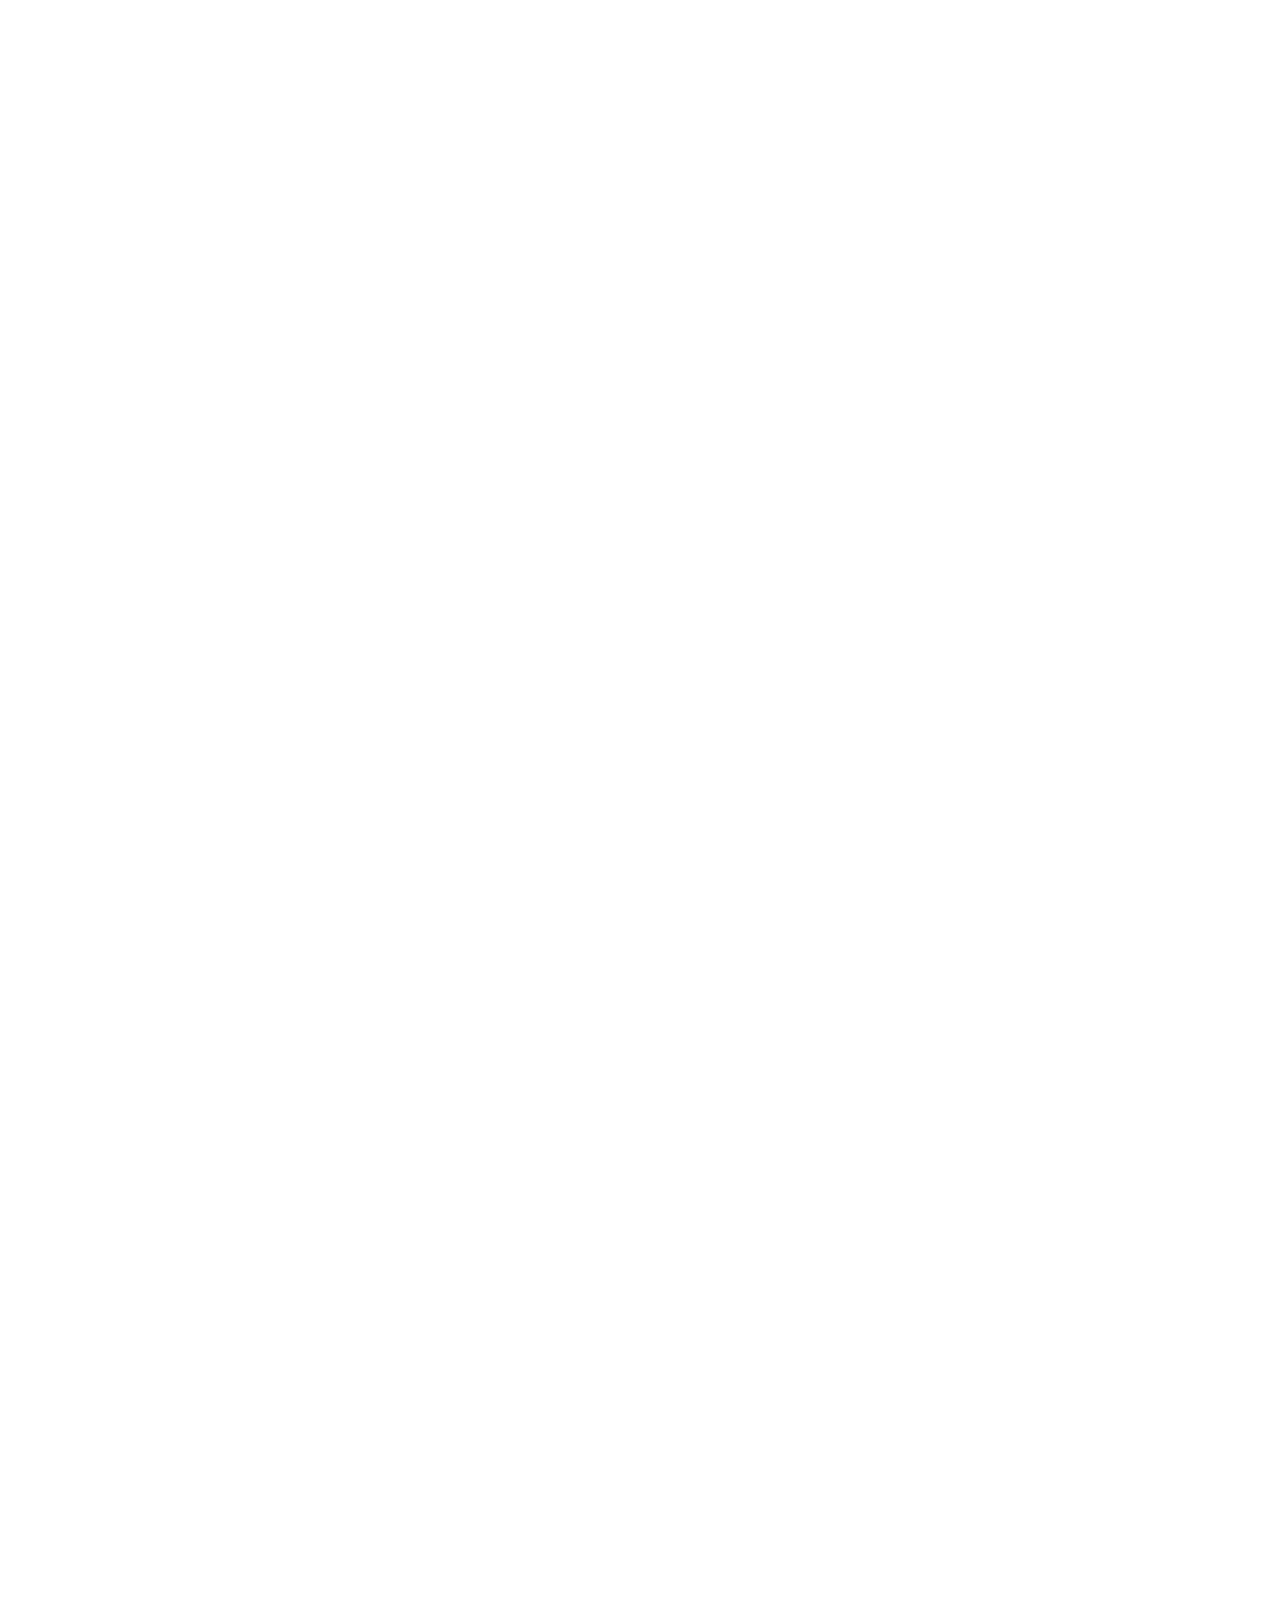
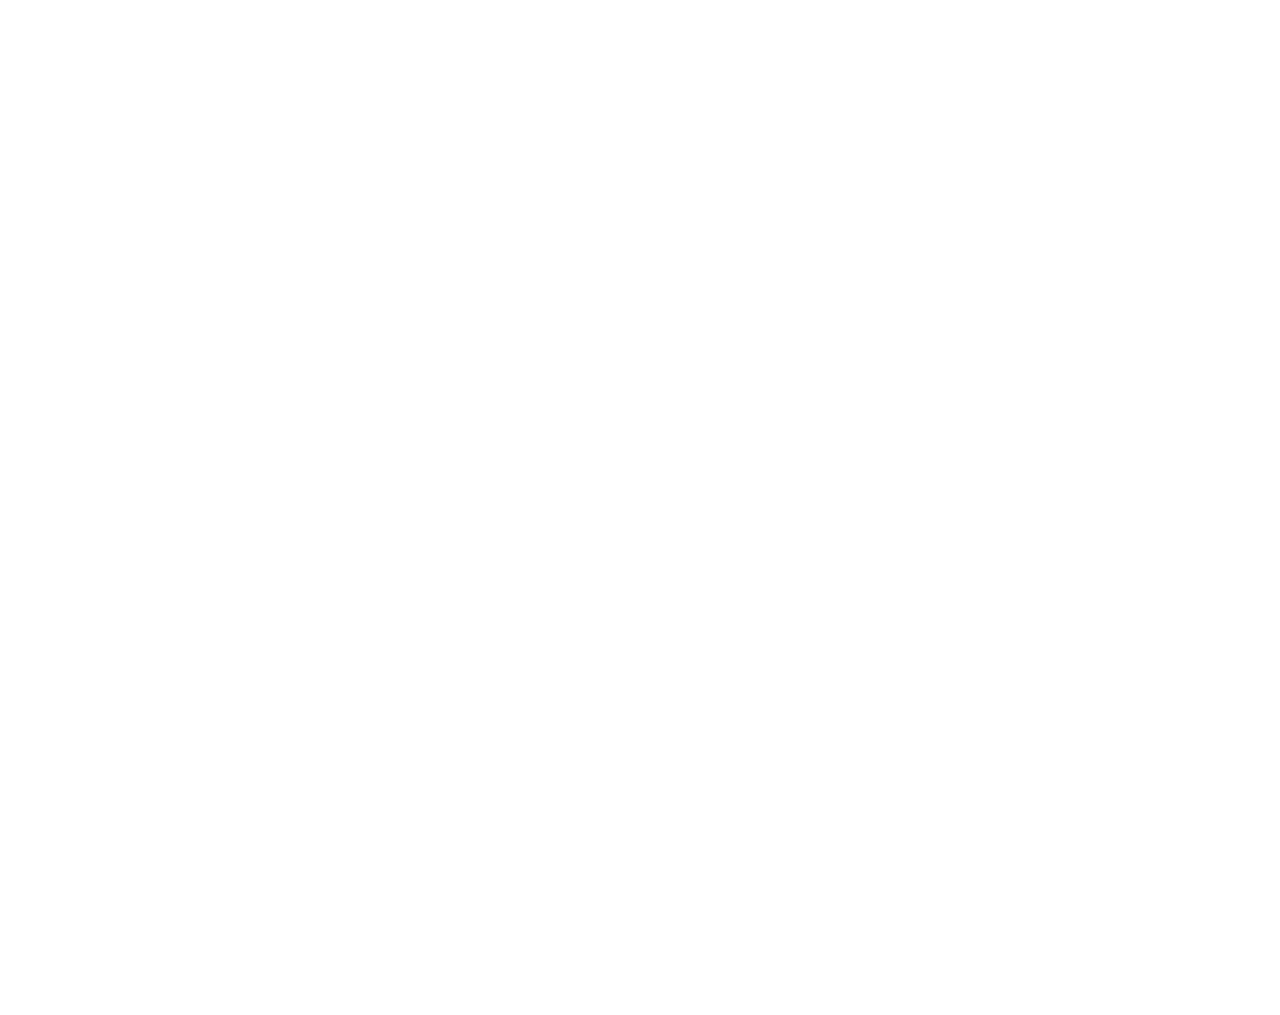
==== company.html @ a0fbc709 "initial commit" ====
<!DOCTYPE html>
<html lang="en">
<head>
<meta charset="utf-8" />
<meta name="viewport" content="width=device-width, initial-scale=1.0">
<title>Free responsive web template - Company</title>
<meta property="og:url" content="http://www.valeron.net/index.html" />
<meta property="og:type" content="website" />
<meta property="og:title" content="Free responsive web template Istria" />
<meta property="og:description" content="Free responsive web template Istria by Valeron design studio" />
<meta property="og:image" content="http://www.valeron.net/img/valeron-artist.jpg" />
<meta name="description" content="Free responsive web template Istria by Valeron design studio" />
<meta name="msapplication-tap-highlight" content="no" />
<meta name="robots" content="index,follow,all" />
<meta name="keywords" content="Izrada web stranica, web studio Istra" />
<meta name="author" content="Valeron design studio" />
<link rel="apple-touch-icon" sizes="57x57" href="img/apple-touch-icon-57x57.png">
<link rel="apple-touch-icon" sizes="60x60" href="img/apple-touch-icon-60x60.png">
<link rel="apple-touch-icon" sizes="72x72" href="img/apple-touch-icon-72x72.png">
<link rel="apple-touch-icon" sizes="76x76" href="img/apple-touch-icon-76x76.png">
<link rel="apple-touch-icon" sizes="114x114" href="img/apple-touch-icon-114x114.png">
<link rel="apple-touch-icon" sizes="120x120" href="img/apple-touch-icon-120x120.png">
<link rel="apple-touch-icon" sizes="144x144" href="img/apple-touch-icon-144x144.png">
<link rel="apple-touch-icon" sizes="152x152" href="img/apple-touch-icon-152x152.png">
<link rel="apple-touch-icon" sizes="180x180" href="img/apple-touch-icon-180x180.png">
<link rel="icon" type="image/png" href="img/favicon-32x32.png" sizes="32x32">
<link rel="icon" type="image/png" href="img/android-chrome-192x192.png" sizes="192x192">
<link rel="icon" type="image/png" href="img/favicon-96x96.png" sizes="96x96">
<link rel="icon" type="image/png" href="img/favicon-16x16.png" sizes="16x16">
<link rel="manifest" href="img/manifest.json">
<meta name="msapplication-TileColor" content="#da532c">
<meta name="msapplication-TileImage" content="img/mstile-144x144.png">
<meta name="theme-color" content="#ffffff">
<link rel="stylesheet" href="css/animsition.min.css">
<link rel="stylesheet" type="text/css" href="css/grid.min.css" />
<link rel="stylesheet" type="text/css" href="css/style.css" />
<link rel="stylesheet" type="text/css" href="css/menu.css" />
<link rel="stylesheet" type="text/css" href="css/overlay.css" />
<link rel="stylesheet" href="css/social.css">
<link rel="stylesheet" href="css/imgover.css">
<link rel="stylesheet" href="css/triangle.css">
<link href="css/lightgallery.css" rel="stylesheet">
<link rel="stylesheet" href="https://cdnjs.cloudflare.com/ajax/libs/animate.css/3.5.1/animate.min.css">
<link rel="stylesheet" href="https://cdnjs.cloudflare.com/ajax/libs/font-awesome/4.5.0/css/font-awesome.min.css">
<link rel="stylesheet" href="https://cdnjs.cloudflare.com/ajax/libs/font-awesome-animation/0.0.8/font-awesome-animation.min.css">
<script src="https://cdnjs.cloudflare.com/ajax/libs/modernizr/2.8.3/modernizr.min.js"></script>
</head>
<body>
<div class="animsition-overlay">
  <section id="section-6">
    <div class="horBar2Bxx wow fadeInLeftBig" data-wow-duration="3s"></div>
    <header class="main_h">
      <div class="menufix"> <a class="logo" href="index.html"><img src="images/logo-sample.png" alt="Hello"></a>
        <div class="mobile-toggle"> <span></span> <span></span> <span></span> </div>
        <nav>
          <ul>
            <li class="line"><a class="out animsition-link" href="index.html">HOME</a></li>
            <li><a class="out active animsition-link" href="company.html">COMPANY</a></li>
            <li class="line"><a class="out animsition-link" href="service.html">SERVICES</a></li>
            <li class="line"><a class="out animsition-link" href="blog.html">BLOG</a></li>
            <li class="line"><a class="out animsition-link" href="gallery.html">GALLERY</a></li>
            <li class="line"><a class="out animsition-link" href="contact.html">CONTACT</a></li>
          </ul>
        </nav>
      </div>
      <!-- / row --> 
      
    </header>
    <div class="grid flex">
      <div class="row">
        <div class="colw_6">
          <h1 id="title-sub1">¿Quienes somos?</h1>
        </div>
        <!-- END colw_6 -->
        
        <div class="colw_6 wow zoomIn">
          <div class="box-fix">
            <h3 class="centered"></h3>
            <div class="social"> <a href="https://www.facebook.com/Valeron-design-studio-245216518822368/" class="soc-btn facebook"> <i class="fa fa-facebook"></i> Facebook </a> <a href="https://twitter.com/ds_valeron" class="soc-btn twitter"> <i class="fa fa-twitter"></i> Twitter </a> </div>
          </div>
        </div>
        <!-- END col_6 --> 
        
      </div>
      <!-- END row -->
      
      <div class="row">
        <div class="colw_6 beta wow column zoomIn">
          <div class="wrapimg hack960">
            <div class="pic"> <img src="images/web-dizajn-6.jpg" class="pic-image full-width" alt="Pic"/>
              <div class="pic-caption top-to-bottom">
                <h4 class="pic-title">Tu salud y bienestar es lo primero</h4>
              </div>
            </div>
          </div>
          <!-- END wrapimg --> 
        </div>
        <!-- END col_6 -->
        
        <div class="colw_6 beta column reladiv">
          <div class="box66">
            <h3 class="title-3 wow fadeInDown" data-wow-duration="0.5s" data-wow-delay="0.5s">¿Donde nació 4Life?</h3>
            <p>La historia de 4Life Transfer Factor es un ejemplo de innovación científica basada en investigaciones y estudios que dan como resultado productos para mejorar la actividad y el funcionamiento del sistema inmunológico.

El Factor de Transferencia fue descubierto originalmente en 1949 por el Dr. Sherwood Lawrence, investigador de la Universidad de Nueva York, quien ha sido considerado como pionero de la Inmunología al demostrar cómo la respuesta inmunitaria puede ser transferida de una entidad a otra, sentando la base para uno de los descubrimientos más importantes de la salud en todos los tiempos, los Factores de Transferencia.</p>
            <p class="paddbott100">Si quieres saber más de 4life y transfer factor plus  <a href="https://peru.4life.com/corp/about">click aquí</a>.</p>
            <!--<a href="#" class="istria-btn">Read More</a> -->
            <div class="istria-line left">
              <div class="inner"></div>
            </div>
            <div class="istria-line right">
              <div class="inner"></div>
            </div>
          </div>
          <!-- END box66 --> 
        </div>
        <!-- END col_6 --> 
        
      </div>
      <!-- END row --> 
      
    </div>
    <!-- End GRID FLEX --> 
    
  </section>
  <!-- END #section-2 -->
  
  <div class="backimg" id="section-7">
    <div class="bghover7 wow fadeInUp" data-wow-duration="1.5s" data-wow-delay=".1s">
      <div class="grid flex">
        <div class="row paddtop5">
          <div class="colw_8 column wow fadeInUpBig" data-wow-duration="1s" data-wow-delay=".2s">
            <div class="col_6 beta">
              <div class="box90 boxwsha reladiv column2">
                <h4 class="color wow fadeInDown" data-wow-duration="0.5s" data-wow-delay="0.5s">Somos Socios de 4life </h4>
                <p>Somos un equipo de profesionales listos para poder ayudarte a descubrir la potencia de los productos que 4life ofrece a sus clientes, desde su producto estrella (Transfer factor plus) hasta todas las presentaciones que hacen que nuestra empresa sea una de las de mayor crecimiento a nivel mundial única y exclusivamente por sus resultados. Te entregamos los productos directamente desde la central ubicada en Miraflores(Perú) hasta tu domicilio si es que así lo deseas</p>
            
                <div class="istria-line left">
                  <div class="inner"></div>
                </div>
                <div class="istria-line right">
                  <div class="inner"></div>
                </div>
              </div>
              <!-- END box80 --> 
            </div>
            <!-- END col_6 -->
            
            <div class="col_6 beta wow fadeInUpBig" data-wow-duration="1s" data-wow-delay=".6s">
              <div class="box90 boxwsha reladiv column2">
                <h4 class="color wow fadeInDown" data-wow-duration="0.5s" data-wow-delay="1s">Nuestros clientes nos Respaldan</h4>
                <p>Realizamos un trato directo y sincero con nuestros clientes lo que hace que la confianza entre nosotros sea de las mejores, te ofrecemos la facilidad de consumir los productos de la manera más eficiente posi </p>
                <p class="paddbott100">Architecto velit sequi fuga minima commodi, porro vitae officiis, minus voluptates ab. Dolore, dolor repellat quasi.</p>
      
                <div class="istria-line left">
                  <div class="inner"></div>
                </div>
                <div class="istria-line right">
                  <div class="inner"></div>
                </div>
              </div>
              <!-- END box80 --> 
            </div>
            <!-- END col_6 --> 
            
          </div>
          <!-- END col_6 -->
          
          <div class="colw_4 column wow fadeInUpBig" data-wow-duration="1s" data-wow-delay="1s">
            <div class="box90 boxwsha column2 wow zoomIn">
              <div class="colw_12 alomdebe"> <img src="images/web-dizajn-istra2.jpg" class="full-width" alt="Image"/> </div>
              <!-- END colw_12 alomdebe -->
              
              <div class="colw_12">
                <h5>Crecemos al 6000% mensual</h5>
                <p>Crecemos gracias a nuestro gran producto, que poco a poco va dominando el mercado como el producto para la salud por excelencia.</p>
              </div>
              <!-- END colw_12 --> 
              
            </div>
            <!-- END box90 boxwsha --> 
          </div>
          <!-- END col_4 --> 
          
        </div>
        <!-- END row --> 
      </div>
      <!-- END .GRID FLEX --> 
    </div>
    <!-- END bghover --> 
  </div>
  <!-- END #section-3 -->
  
  <div class="backimg" id="section-door">
    <div class="grid flex">
      <div class="row">
        <div class="colw_6 alomdebe">
          <div class="colw_12 alomdebe white padd5555 hei100 wow fadeInLeft" data-wow-duration="2s" data-wow-delay=".5s">
            <div class="col_12 paddtop100">
              <div class="zoomimg" id="lightgallery">
                <div class="zoom-wrap" data-responsive="images/welcome-to-magic-oprtalj-375.jpg 375, images/welcome-to-magic-oprtalj-480.jpg 480, images/welcome-to-magic-oprtalj-800.jpg 800" data-src="images/welcome-to-magic-oprtalj-1600.jpg" data-sub-html="<h4>Welcome to magic Istria</h4>"> <a href="" class="fixico"><i class="fa fa-search fa-2x"></i></a> <img src="images/welcome-to-magic-oprtalj-2.jpg" alt="Welcome to magic Istria" class="full-width"> <span class="fadef"></span> </div>
                <!-- END data-responsive --> 
                
              </div>
              <!-- END .zoomimg #lightgallery  --> 
            </div>
            <!-- END col_12 --> 
            
          </div>
          <!-- END col_12 --> 
        </div>
        <!-- END col_6 -->
        
        <div class="colw_6 alomdebe">
          <div class="colw_12 alomdebe white paddtop105 hei100 wow fadeInRight" data-wow-duration="2s" data-wow-delay=".5s">
            <h5 class="title-3">¿Quieres ser parte de nosotros?</h5>
            <p>Lorem ipsum dolor sit amet, consectetur adipisicing elit. Facilis nesciunt eos ipsum id Facilis nesciunt eos, ipsum id, minus voluptates ab. Dolore, dolor repellat quasi. Facilis nesciunt eos, ipsum id, architecto velit sequi.</p>
            <p>Architecto velit sequi fuga minima commodi, porro vitae officiis, minus voluptates ab. Dolore, dolor repellat quasi. Facilis nesciunt eos, ipsum id, architecto velit sequi, porro vitae officiis. Architecto velit sequi fuga minima commodi, porro vitae officiis. Minus voluptates ab nesciunt eos, ipsum id, architecto velit sequi, porro vitae officiis.</p>
            <p>Architecto velit sequi fuga minima commodi, porro vitae officiis, minus voluptates ab. Dolore, dolor repellat quasi.</p>
            <p>Lorem ipsum dolor sit amet, consectetur adipisicing elit. Facilis nesciunt eos ipsum id Facilis nesciunt eos, ipsum id, minus voluptates ab.</p>
            <div class="clear"></div>
            <div class="col_12">
              <div class="triangle">
                <div class='wrap2'>
                  <div class='crop'> <img src='images/staff1.jpg'> </div>
                </div>
                <div class='wrap2'>
                  <div class='crop'> <img src='images/staff2.jpg'> </div>
                </div>
                <div class='wrap2'>
                  <div class='crop'> <img src='images/staff3.jpg'> </div>
                </div>
                <div class='wrap2'>
                  <div class='crop'> <img src='images/staff4.jpg'> </div>
                </div>
                <div class='wrap2'>
                  <div class='crop'> <img src='images/staff5.jpg'> </div>
                </div>
                <div class='wrap2'>
                  <div class='crop'> <img src='images/staff7.jpg'> </div>
                </div>
                <div class='wrap2'>
                  <div class='crop'> <img src='images/staff6.jpg'> </div>
                </div>
                <div class='wrap2'>
                  <div class='crop'> <img src='images/staff9.jpg'> </div>
                </div>
              </div>
              <!-- END triangle --> 
            </div>
            <!-- END col_12 --> 
            
          </div>
          <!-- END col_12 --> 
          
        </div>
        <!-- END col_6 -->
        
        <p class="dolje">2005 - <script>document.write(new Date().getFullYear())</script> Valeron design studio | Izrada web stranica <a href="http://www.valeron.net" class="linkline">VALERON design studio</a></p>
      </div>
      <!-- END row --> 
      
    </div>
    <!-- END .GRID FLEX --> 
    
  </div>
  <!-- END #section-door --> 
</div>
<!-- END .animsition-overla --> 

<script src="http://ajax.googleapis.com/ajax/libs/jquery/1.11.1/jquery.min.js"></script> 
<script type="text/javascript" src="js/jquery.matchHeight-min.js"></script> 
<script src="js/wow.min.js"></script> 
<script src="js/animsition.min.js"></script> 
<script src="js/lightgallery-all.min.js"></script> 
<script type="text/javascript">
        $(document).ready(function(){
            $('#lightgallery').lightGallery();
        });
    $('#lightgallery2').lightGallery({
        thumbnail:true,
        animateThumb: false,
        showThumbByDefault: false,		
		speed: 1200
    });
	    $('#gallery-99').lightGallery({
        thumbnail:true,
        animateThumb: false,
        showThumbByDefault: false,		
		speed: 1200
    });
        </script> 
<script src="js/functions.js"></script> 
<script type="text/javascript">
  var _gaq = _gaq || [];
  _gaq.push(['_setAccount', 'UA-15815880-3']);
  _gaq.push(['_trackPageview']);
  (function() {
    var ga = document.createElement('script'); ga.type = 'text/javascript'; ga.async = true;
    ga.src = ('https:' == document.location.protocol ? 'https://ssl' : 'http://www') + '.google-analytics.com/ga.js';
    var s = document.getElementsByTagName('script')[0]; s.parentNode.insertBefore(ga, s);
  })();
</script>
</body>
</html>
---- css/grid.min.css ----
.grid{max-width:1280px;margin:0 auto;padding:0 .5em}
.grid.flex{width:100%;max-width:100%;padding:0 2%;padding-top:0;padding-right:0;padding-bottom:0;padding-left:0}
.grid.flex16{max-width:1600px}
.row{display:block;overflow:hidden;clear:both}
.col_1{width:6.6666666666667%}
.col_2{width:15%}
.col_3{width:23.333333333333%}
.col_4{width:31.666666666667%}
.col_5{width:40%}
.col_6{width:48.333333333333%}
.col_7{width:56.666666666667%}
.col_8{width:65%}
.col_9{width:73.333333333333%}
.col_10{width:81.666666666667%}
.col_11{width:90%}
.col_12{width:98.333333333333%}
[class*="col_"]{float:left;display:block;margin:.5em .83333333333333%}
@media all and (min-width: 1024px) and (max-width: 1280px) {
.grid{max-width:1024px}
.show-desktop{display:block}
.hide-desktop{display:none}
.show-tablet{display:none}
.hide-tablet{display:block}
.show-phone{display:none}
.hide-phone{display:block}
}
@media all and (min-width: 960px) and (max-width: 1024px) {
.grid{max-width:960px}
.show-desktop{display:none}
.hide-desktop{display:block}
.show-tablet{display:block}
.hide-tablet{display:none}
.show-phone{display:none}
.hide-phone{display:block}
}
@media all and (min-width: 480px) and (max-width: 960px) {
.grid [class*="col_"]{float:none;width:auto;clear:both;display:block}
.grid [class*="col_"] [class*="col_"]{margin-left:0;margin-right:0;width:100%}
.grid{max-width:480px}
.show-desktop{display:none}
.hide-desktop{display:block}
.show-tablet{display:block}
.hide-tablet{display:none}
.show-phone{display:none}
.hide-phone{display:block}
}
@media all and (max-width: 480px) {
.grid [class*="col_"]{float:none;width:auto;clear:both;display:block}
.grid [class*="col_"] [class*="col_"]{margin-left:0;margin-right:0;width:100%}
.grid{max-width:100%}
.show-desktop{display:none}
.hide-desktop{display:block}
.show-tablet{display:none}
.hide-tablet{display:block}
.show-phone{display:block}
.hide-phone{display:none}
}
img.align-left,.img-wrap.align-left{float:left;position:relative;margin:0 20px 5px 0}
img.align-right,.img-wrap.align-right{float:right;position:relative;margin:0 0 5px 20px}
img.full-width{clear:both;display:block;width:100%;height:auto;position:relative}

.clear{clear:both;display:block;overflow:hidden;visibility:hidden;width:0;height:0}
.clearfix:after{clear:both;content:' ';display:block;font-size:0;line-height:0;visibility:hidden;width:0;height:0}
* html .clearfix,:first-child+html .clearfix{zoom:1}
.colw_1{width:8.3333333333333%}
.colw_2{width:16.666666666667%}
.colw_3{width:25%}
.colw_4{width:33.333333333333%}
.colw_5{width:41.666666666667%}
.colw_6{width:50%}
.colw_7{width:58.333333333333%}
.colw_8{width:66.666666666667%}
.colw_9{width:75%}
.colw_10{width:83.333333333333%}
.colw_11{width:91.666666666667%}
.colw_12{width:100%}
[class*="colw_"]{float:left;display:block;margin:2em 0}
@media all and (min-width: 480px) and (max-width: 960px) {
.grid [class*="colw_"]{float:none;width:auto;clear:both;display:block}
}
@media all and (max-width: 480px) {
.grid [class*="colw_"]{float:none;width:auto;clear:both;display:block}
}
[class*="col_"].alpha{margin-left:0}
[class*="col_"].omega{margin-right:0}
[class*="col_"].delta{margin-bottom:0!important}
[class*="col_"].beta{margin-top:0!important}
[class*="col_"].alomdebe{margin:0!important}
[class*="colw_"].delta{margin-bottom:0!important}
[class*="colw_"].beta{margin-top:0!important}
[class*="colw_"].alomdebe{margin:0!important}
[class*="col_"].visible{min-height:50px;background:#C1D9FF;border:3px solid #fff;box-shadow:1px 1px 2px rgba(0,0,0,0.2)}
[class*="colw_"].visiblew{min-height:100px;background:#22A7F0}
[class*="colw_"].visiblew2{min-height:100px;background:#9A12B3}
.visible p,.visiblew p,.visiblew2 p{font-family:Arial,Helvetica,sans-serif;font-size:14px;color:#003;text-align:center;padding-top:25px;padding-bottom:25px}
---- css/style.css ----
@import url(https://fonts.googleapis.com/css?family=Roboto+Slab|Roboto:400,100,300,400italic,700|EB+Garamond);

@charset "utf-8";

@-webkit-viewport {
  width: device-width;
}

@-moz-viewport {
  width: device-width;
}

@-ms-viewport {
  width: device-width;
}

@-o-viewport {
  width: device-width;
}

@viewport {
  width: device-width;
}
/* ============================================================
  RESET 
============================================================ */
html, body, div, span, applet, object, iframe,
h1, h2, h3, h4, h5, h6, p, blockquote, pre,
a, abbr, acronym, address, big, cite, code,
del, dfn, em, img, ins, kbd, q, s, samp,
small, strike, strong, sub, sup, tt, var,
b, u, i, center,
dl, dt, dd, ol, ul, li,
fieldset, form, label, legend,
table, caption, tbody, tfoot, thead, tr, th, td,
article, aside, canvas, details, embed,
figure, figcaption, footer, header, hgroup,
menu, nav, output, ruby, section, summary,
time, mark, audio, video {
  margin: 0;
  padding: 0;
  border: 0;
  font-size: 100%;
  font: inherit;
  vertical-align: baseline;
}

/* HTML5 display-role reset for older browsers */
article, aside, details, figcaption, figure,
footer, header, hgroup, menu, nav, section {
  display: block;
}

body {
  line-height: 1;
}

ol, ul {
  list-style: none;
}

blockquote, q {
  quotes: none;
}

blockquote:before, blockquote:after,
q:before, q:after {
  content: '';
  content: none;
}

table {
  border-collapse: collapse;
  border-spacing: 0;
}

*,
*:after,
*:before {
  margin: 0;
  padding: 0;
  box-sizing: border-box;
  -webkit-box-sizing: border-box;
  -moz-box-sizing: border-box;
  -webkit-font-smoothing: antialiased;
  font-smoothing: antialiased;
  text-rendering: optimizeLegibility;
}

body {
  font-family: 'Roboto', sans-serif;
  font-size: 16px;
  color: #000;
  font-weight: 400;
  line-height: 24px;
  background-color: #FFFFFF;
}

h1,h2,h3,h4,h5,h6 {
  line-height: 28px;
}

h2,h3,h4,h5 {
  font-family: 'Roboto', sans-serif;
  font-weight: 100;
  color: #19294D;
}

h1 {
  font-size: 70;
}

h2 {
  font-size: 60px;
}

h3 {
  font-size: 32px;
  line-height: 40px;
  padding-top: 40px;
  padding-bottom: 30px;
}

h4 {
  font-size: 28px;
  line-height: 32px;
  padding-top: 30px;
  padding-bottom: 25px;
}

h5 {
  font-size: 20px;
  line-height: 28px;
  padding-top: 20px;
  padding-bottom: 15px;
}

h6 {
  font-size: 17px;
  line-height: 22px;
  padding-top: 20px;
  padding-bottom: 15px;
  font-weight: 700;
}

h2.love,h3.love,h4.love,h5.love,h6.love {
  font-weight: 700;
  color: #0f6fa9;
  background-image: url(../img/h-back.png);
  background-repeat: no-repeat;
  background-position: center bottom;
  padding-bottom: 20px;
  text-align: center;
  margin-bottom: 30px;
}

h2.love {
  font-size: 40px;
}

h3.love {
  font-size: 28px;
}

h4.love {
  font-size: 24px;
}

h6.love {
  font-size: 18px;
}

h4.color {
  font-size: 28px;
  background-color: #001C6F;
  display: block;
  padding: 20px;
  color: #FFF;
  margin-bottom: 30px;
}

h4.color90 {
  font-size: 18px;
  display: block;
  padding: 15px;
  margin-bottom: 25px;
  font-weight: 400;
}

p {
  padding-top: 8px;
  padding-bottom: 8px;
}

a {
  font-weight: 700;
  color: #08507f;
  text-decoration: none;
}

a:hover {
  color: #0099FF;
}

.colw_12 p:first-of-type, .colw_8 p:first-of-type, .colw_7 p:first-of-type, .colw_6 p:first-of-type {
  font-family: 'Roboto Slab', serif;
  padding-top: 8px;
  padding-bottom: 8px;
  font-size: 17px;
  line-height: 26px;
  font-weight: 400;
}

strong {
  font-weight: 700;
}

.center {
  text-align: center;
}

.padd {
  padding-right: 2%;
  padding-left: 2%;
}

.paddr {
  padding-right: 2%;
}

.paddtop5 {
  padding-top: 5%;
}

.paddbott50 {
  padding-bottom: 50px;
}

.padd5555 {
  padding: 5%;
}

.paddbott100 {
  padding-bottom: 100px;
}

.paddtop100 {
  padding-top: 100px;
}

.paddtop105 {
  padding-top: 100px;
  padding-right: 5%;
  padding-bottom: 5%;
  padding-left: 5%;
}

.box66 {
  width: 66%;
  margin-right: auto;
  margin-left: auto;
}

.box80 {
  width: 80%;
  margin-right: auto;
  margin-left: auto;
}

.box90 {
  width: 90%;
  margin-right: auto;
  margin-left: auto;
}

.backimg {
  no-repeat center center fixed; 
  -webkit-background-size: cover;
  -moz-background-size: cover;
  -o-background-size: cover;
  background-size: cover;
}
/* TRANSITION BACKGROUN COLOR */
* {
  -webkit-transition: background-color 0.5s ease;
  ;
  -moz-transition: background-color 0.5s ease;
  ;
  -ms-transition: background-color 0.5s ease;
  ;
  -o-transition: background-color 0.5s ease;
  ;
}
/* styles */
.hero100 {
  position: relative;
  height: 100vh;
  width: 100%;
}

.hero {
  position: relative;
  height: 100vh;
  width: 100%;
  background-color: #1F2535;
  background: url(../img/peru.jpg) no-repeat center center fixed;
  -webkit-background-size: cover;
  -moz-background-size: cover;
  -o-background-size: cover;
  background-size: cover;
  padding-top: 10%;
}

section {
  width: 100%;
  position: relative;
}

#section-2 {
  padding-top: 150px;
}

#section-3 {
  min-height: 100vh;
  width: 100%;
  background-color: #141C31;
  background: url(../images/opatija3.jpg);
}

#section-4 {
  padding-top: 50px;
}

#section-5 {
  padding-top: 120px;
}

#section-7 {
  background-color: #F6F6F6;
  background-image: url(../images/sec7.jpg);
}
/* INTRO TITLE */

h1#title-1 {
  text-align: center;
  color: rgba(60, 0, 14, 0.9);
  font-family: 'Roboto', sans-serif;
  font-size: 25px;
  letter-spacing: 2px;
  line-height: 50px;
  font-style: normal;
  font-weight: 100;
}

#title-1 em {
  font-family: 'EB Garamond', serif;
  font-size: 100px;
  text-transform: uppercase;
  letter-spacing: 5px;
  display: block;
  font-style: normal;
  padding-top: 15px;
  text-shadow: 0.07em 0.07em 0 rgba(0, 0, 0, 0.2);
  -webkit-perspective: 1000;
  perspective: 1000;
}

#title-1 em::before,
#title-1 em::after {
  content: "§";
  display: inline-block;
  -webkit-transform: rotate(90deg);
  -moz-transform: rotate(90deg);
  -o-transform: rotate(90deg);
  -ms-transform: rotate(90deg);
  transform: rotate(90deg);
  opacity: 0.2;
  margin: 0 16px;
  font-size: 40px;
}

#title-1 em span {
  display: inline-block;
  -webkit-animation: flip 8s cubic-bezier(0.0, 0.0, 0.58, 1.0) infinite;
  animation: flip 8s cubic-bezier(0.0, 0.0, 0.58, 1.0) infinite;
}

/* ARROW DOWN */
.fixbottarro {
  height: 150px;
  width: 100%;
  position: absolute;
  bottom: 0px;
  left: 50%;
  -webkit-transform: translateX(-50%);
  -moz-transform: translateX(-50%);
  -ms-transform: translateX(-50%);
  -o-transform: translateX(-50%);
  transform: translateX(-50%);
}

.fixbottarro a {
  text-indent: -2222px;
}

a.scroll {
  display: inline-block;
  font-size: 1.3em;
  height: 32px;
  width: 32px;
}

a.scroll:hover {
  text-decoration-color: -moz-use-text-color;
  -webkit-text-decoration-line: none;
  text-decoration-line: none;
  -webkit-text-decoration-style: solid;
  text-decoration-style: solid;
}

a.scroll::after {
  -webkit-animation-delay: 0;
  animation-delay: 0;
  -webkit-animation-direction: normal;
  animation-direction: normal;
  -webkit-animation-duration: 3s;
  animation-duration: 3s;
  -webkit-animation-fill-mode: none;
  animation-fill-mode: none;
  -webkit-animation-iteration-count: infinite;
  animation-iteration-count: infinite;
  -webkit-animation-name: arrow;
  animation-name: arrow;
  -webkit-animation-play-state: running;
  animation-play-state: running;
  -webkit-animation-timing-function: ease;
  animation-timing-function: ease;
  content: "";
  height: 32px;
  left: 0;
  position: absolute;
  right: 0;
  top: 10px;
  width: 32px;
  border-bottom-color: #D90000;
  border-bottom-style: solid;
  border-bottom-width: 2px;
  border-right-color: #D90000;
  border-right-style: solid;
  border-right-width: 2px;
  -webkit-transform: rotate(45deg);
  transform: rotate(45deg);
  margin: auto;
}

@-webkit-keyframes arrow {
  0%,100% {
    top: 0;
  }

  50% {
    top: 30px;
  }
}

@keyframes arrow {
  0%,100% {
    top: 0;
  }

  50% {
    top: 30px;
  }
}

/* Social Button */
.social-btn-container {
  text-align: center;
  position: absolute;
  left: 50%;
  transform: translate(-50%);
  width: 100%;
  bottom: 30%;
}

.social-btn-container-sub {
  text-align: center;
  position: absolute;
  left: 50%;
  transform: translate(-50%);
  width: 100%;
  top: 15%;
}

.social-btn-box {
  display: inline-block;
  width: 50px;
  height: 50px;
  -webkit-transform: rotate(45deg);
  -moz-transform: rotate(45deg);
  -ms-transform: rotate(45deg);
  -o-transform: rotate(45deg);
  transform: rotate(45deg);
  border: 1px solid #fff;
  -webkit-border-radius: 5px;
  -moz-border-radius: 5px;
  -ms-border-radius: 5px;
  -o-border-radius: 5px;
  border-radius: 5px;
  margin: 10px;
  position: relative;
  overflow: hidden;
}

.social-btn-box .facebook-btn{
  background: #3B5998;
  color: #fff;
  font-size: 20px;
  line-height: 70px;
  display: inline-block;
  width: 67px;
  height: 67px;
  position: absolute;
  top: -10px;
  left: -10px;
  -webkit-transform: rotate(-45deg);
  -moz-transform: rotate(-45deg);
  -ms-transform: rotate(-45deg);
  -o-transform: rotate(-45deg);
  transform: rotate(-45deg);
}

.social-btn-box .twitter-btn{
  background: #3B5950;
  color: #fff;
  font-size: 20px;
  line-height: 70px;
  display: inline-block;
  width: 67px;
  height: 67px;
  position: absolute;
  top: -10px;
  left: -10px;
  -webkit-transform: rotate(-45deg);
  -moz-transform: rotate(-45deg);
  -ms-transform: rotate(-45deg);
  -o-transform: rotate(-45deg);
  transform: rotate(-45deg);
}

.social-btn-box,
.social-btn-box a {
  -webkit-transition: all .25s;
  -moz-transition: all .25s;
  -ms-transition: all .25s;
  -o-transition: all .25s;
  transition: all .25s;
}

.social-btn-box:hover {
  border-color: transparent;
}

.social-btn-box .facebook-btn:hover {
  background: #3B5998;
  color: #fff;
}

.social-btn-box .twitter-btn:hover {
  background: #55ACEE;
  color: #fff;
}

.social-btn-box .linkedin-btn:hover {
  background: #0077b5;
  color: #fff;
}

.social-btn-box .google-plus-btn:hover {
  background: #db514f;
  color: #fff;
}

.social-btn-box .youtube-btn:hover {
  background: #cc181e;
  color: #fff;
}

.social-btn-box .github-btn:hover {
  background: #2b2e30;
  color: #fff;
}

.social-btn-box .a:hover {
  background: #3498db;
  color: #fff;
}
/* END Social Button */

.title-2 {
  font-size: 32px;
  line-height: 72px;
  font-weight: 900;
  text-align: center;
  color: #67788D;
}

.title-2 span {
  font-size: 72px;
  font-weight: 100;
  padding-top: 10px;
  padding-bottom: 60px;
  color: #0099FF;
  display: block;
}

.title-3 {
  font-size: 20px;
  display: block;
  padding-top: 50px;
  padding-bottom: 30px;
  font-weight: 700;
}

.title-4 {
  font-size: 48px;
  line-height: 72px;
  font-weight: 900;
  text-align: center;
  padding-top: 60px;
  padding-bottom: 40px;
}

.title-5 {
  font-size: 48px;
  line-height: 60px;
  font-weight: 900;
  text-align: center;
  padding-top: 100px;
  padding-bottom: 70px;
  background-image: url(../img/www.png);
  background-repeat: no-repeat;
  background-position: center bottom;
  text-align: center;
  display: block;
  margin-bottom: 50px;
}

.icon {
  text-align: center;
  color: #CFD7E2;
  cursor: default;
  margin-right: auto;
  margin-left: auto;
  margin-top: 30px;
  margin-bottom: 15px;
  transition: color 0.5s ease;
  font-size: 25px;
}

.icon:hover {
  color: #0099ff;
}

/* FA ICON GEAR */
.fa-spin-reverse {
  -webkit-animation: fa-spin-reverse 2s infinite linear;
  animation: fa-spin-reverse 2s infinite linear;
}

@-webkit-keyframes fa-spin-reverse {
  100% {
    -webkit-transform: rotate(0deg);
    transform: rotate(0deg);
  }

  0% {
    -webkit-transform: rotate(359deg);
    transform: rotate(359deg);
  }
}

@keyframes fa-spin-reverse {
  100% {
    -webkit-transform: rotate(0deg);
    transform: rotate(0deg);
  }

  0% {
    -webkit-transform: rotate(359deg);
    transform: rotate(359deg);
  }
}

.wrap {
  width: 8em;
  height: 7.58em;
  font-size: 10px;
  position: relative;
}

.wrap i {
  display: inline-block;
  width: 1em;
  height: 1em;
  font-size: 4em;
  text-align: center;
  position: absolute;
  top: 0;
  left: 0;
  -moz-animation-duration: 5s;
  -o-animation-duration: 5s;
  -webkit-animation-duration: 5s;
  animation-duration: 5s;
}

.wrap i:nth-child(2) {
  font-size: 6em;
  top: 0.4em;
  left: 0.25em;
}

.wrap i:nth-child(3) {
  font-size: 3em;
  top: 0.2em;
  left: 1.7em;
}

.white {
  background: #fff;
}

.white7 {
  height: 100%;
  width: 100%;
  background: white;
  opacity: 0.7;
  -webkit-transition: opacity 1s ease-in-out;
  -moz-transition: opacity 1s ease-in-out;
  -ms-transition: opacity 1s ease-in-out;
  -o-transition: opacity 1s ease-in-out;
  transition: opacity 1s ease-in-out;
}

.white7:hover {
  zoom: 1;
  filter: alpha(opacity=100);
  opacity: 1;
}

.white85 {
  height: 100%;
  width: 100%;
  background: white;
  opacity: 0.85;
  -webkit-transition: opacity 1s ease-in-out;
  -moz-transition: opacity 1s ease-in-out;
  -ms-transition: opacity 1s ease-in-out;
  -o-transition: opacity 1s ease-in-out;
  transition: opacity 1s ease-in-out;
}

.white85:hover {
  zoom: 1;
  filter: alpha(opacity=100);
  opacity: 1;
}

.white22 {
  background: #fff;
  padding: 20px;
  display: block;
  box-shadow: inset 0 0 0 1px #fff,inset 0 0 0 2px #e6b741,inset 0 0 0 3px #fff,inset 0 0 0 4px #e6b741,inset 0 0 0 5px #fff,inset 0 0 0 6px #e6b741;
}

.blockdiv {
  display: block;
  width: 100%;
  float: left;
}


/* FOOTER */

p.dolje {
  width: 100%;
  font-size: 0.9em;
  color: #666;
  text-align: center;
  position: absolute;
  left: 50%;
  transform: translate(-50%, -50%);
  bottom: 0px;
  line-height: 30px;
  display: block;
}

.dolje a {
  padding-bottom: 2px;
  color: #909;
  text-decoration: none;
  font-weight: 400;
}

.dolje a:hover {
  color: #00F;
}

.linkline {
  display: inline-block;
  position: relative;
}

.linkline:after {
  content: '';
  display: block;
  margin: auto;
  height: 1px;
  width: 0;
  background: 0 0;
  -webkit-transition: width .8s ease;
  -moz-transition: width .8s ease;
  -o-transition: width .8s ease;
  -ms-transition: width .8s ease;
  transition: width .8s ease;
}

.linkline:hover:after {
  width: 100%;
  background-color: red;
}

a.linkline:hover {
  color: #03C;
}


/* BUTTON */
a.vale {
  color: #021638;
  line-height: 54px;
  text-align: center;
  margin-right: auto;
  margin-left: auto;
  margin-top: 25px;
  border: 1px solid rgba(0,0,0,0.3);
  display: block;
  width: 50%;
  text-transform: uppercase;
}

a.vale:hover {
  color: #FFF;
  background-color: #0099FF;
  box-shadow: inset 0 0 0 1px #fff;
  -webkit-transition: all 600ms linear;
  -moz-transition: all 600ms linear;
  -o-transition: all 600ms linear;
  -ms-transition: all 600ms linear;
  transition: all 600ms linear;
}
/* BUTTON PARTICLE */
[class*="BT"] {
  width: 250px;
  display: block;
  position: absolute;
  top: 50%;
  left: 50%;
  transform: translate(-50%, -50%);
  padding: 0;
  margin: 0 0 10px;
  line-height: 1px;
  height: 60px;
  border: 1px solid #FFFFFF;
}

[class*="BT"] hover {
  position: absolute;
  z-index: 5;
  width: 246px;
  margin-left: -370px;
  transition: all 0.3s ease-out 0s;
  background: #00ffffff;
  height: 60px;
  margin-top: -30px;
}

[class*="OH"] {
  overflow: hidden;
}

[class*="BR"] {
}

[class*="R6"] {
}

[class*="NF"] {
  background: transparent;
}

[class*="BT"]:hover hover {
  margin-left: 123px;
}

[class*="TU"] {
  text-transform: uppercase;
  font-size: 17px;
  font-weight: 400;
  color: #FFFF00;
  letter-spacing: 1px;
}

[class*="TU"]:hover {
  color: #FFF;
  font-weight: 900;
}

[class*="PT"] {
  cursor: pointer;
}

[class*="BT"] span {
  position: absolute;
  width: 200px;
  margin-left: -100px;
  z-index: 3;
}

canvas {
  margin: 0;
  padding: 0;
  display: block;
  position: absolute;
  margin-top: -30px;
}

.reladiv {
  position: relative;
}

.bghover {
  background-color: rgba(21, 29, 51, 0.6);
  min-height: 100vh;
  width: 100%;
}

.bghover7 {
  background-color: rgba(255,255,255,0.5);
  min-height: 100vh;
  width: 100%;
}

.paraw {
  font-size: 60px;
  font-weight: 900;
  color: #FFF;
  padding-top: 70px;
  padding-bottom: 40px;
  text-indent: 10%;
}

.bghwhite {
  background-color: rgba(250, 250, 250, 1);
}

.iconfullbox {
  position: relative;
  width: 100%;
}

.iconfull {
  position: absolute;
  top: 50%;
  left: 50%;
  transform: translate(-50%, -50%);
  color: #FFF;
}

h5.title0 {
  font-size: 17px;
  font-weight: 700;
  color: #000;
  margin: 0px;
  padding-top: 20px;
  padding-right: 10px;
  padding-bottom: 10px;
}

.lightblue {
  background: #0099ff;
}

.purple {
  background-color: #9A12B3;
}

.pink {
  background-color: #FF00FE;
}

.pictonblue {
  background-color: #22A7F0;
}

.indigo {
  background-color: #3F51B5;
}

.pink7 {
  background-color: #E91E63;
}

.gray2 {
  background-color: #919DB7;
  color: #fff;
}

.gray3 {
  background-color: #D2DAE7;
  color: #000;
}

.gray2:hover, .gray3:hover {
  background-color: #008CEA;
  color: #fff;
}


/* OWL CAROUSLE */
.owl50 {
  width: 100%;
  padding-right: 15%;
  padding-left: 15%;
  background-color: #F5F5F5;
  padding-top: 2%;
  padding-bottom: 5%;
  border-top-width: 1px;
  border-bottom-width: 1px;
  border-top-style: solid;
  border-bottom-style: solid;
  border-top-color: #E0E1E1;
  border-bottom-color: #E0E1E1;
}
/* black and white image */
.blackwhiteimg {
  filter: grayscale(100%);
  -webkit-filter: grayscale(100%);
  -moz-filter: grayscale(100%);
  filter: grayscale(100%);
  filter: gray;
  -webkit-filter: grayscale(1);
  border: 1px solid #bbbbbb;
}

.blackwhiteimg:hover {
  filter: grayscale(0%);
  -webkit-filter: grayscale(0%);
  -moz-filter: grayscale(0%);
  filter: grayscale(0%);
  filter: none;
  -webkit-filter: grayscale(0);
  border: 1px solid #0066FF;
}

/* HOME PARALLAX */
article {
  position: relative;
  width: 100%;
  height: 450px;
  overflow: hidden;
}

article img {
  position: absolute;
  bottom: 0;
  left: 0;
}

/* blockquote */		
.absomid-cbp {
  height: 400px;
  width: 680px;
  padding: 40px;
  position: absolute;
  top: 50%;
  left: 50%;
  -webkit-transform: translateX(-50%) translateY(-50%);
  -moz-transform: translateX(-50%) translateY(-50%);
  -ms-transform: translateX(-50%) translateY(-50%);
  -o-transform: translateX(-50%) translateY(-50%);
  transform: translateX(-50%) translateY(-50%);
}

.corner {
  -moz-border-radius: 8px;
  -webkit-border-radius: 8px;
  border-radius: 8px;
  -khtml-border-radius: 8px;
  border: 1px solid #FFF;
}

.cbp-qtrotator {
  position: relative;
  max-width: 600px;
  width: 100%;
  height: 220px;
}

.cbp-qtrotator .cbp-qtcontent {
  position: absolute;
  height: 180px;
  border-top: 2px solid #f4f4f4;
  padding: 20px 0;
  top: 0;
  z-index: 0;
  opacity: 0;
  width: 100%;
}

.no-js .cbp-qtrotator .cbp-qtcontent {
  border-bottom: none;
}

.cbp-qtrotator .cbp-qtcontent.cbp-qtcurrent,
.no-js .cbp-qtrotator .cbp-qtcontent {
  position: relative;
  z-index: 100;
  pointer-events: auto;
  opacity: 1;
}

.cbp-qtrotator .cbp-qtcontent:before,
.cbp-qtrotator .cbp-qtcontent:after {
  content: " ";
  display: table;
}

.cbp-qtrotator .cbp-qtcontent:after {
  clear: both;
}

.cbp-qtprogress {
  position: absolute;
  background: #47a3da;
  height: 2px;
  width: 0%;
  z-index: 700;
  top: 0;
}

.cbp-qtrotator blockquote {
  margin: 0;
  padding: 0;
}

.cbp-qtrotator blockquote p {
  font-family: "Courier New", Courier, monospace;
  font-size: 28px;
  font-weight: 400;
  font-style: italic;
  margin-top: 10px;
  margin-right: 0;
  margin-bottom: 10px;
  margin-left: 0;
  line-height: 32px;
  background-image: url(../img/quote_mark.png);
  background-repeat: no-repeat;
  background-position: left top;
  text-indent: 40px;
  padding: 4%;
}

.cbp-qtcontent:nth-child(even) {
  color: #909;
}

.cbp-qtcontent:nth-child(odd) {
  color: #03C;
}

.cbp-qtrotator blockquote footer {
  font-family: Arial, Helvetica, sans-serif;
  font-size: 16px;
  font-weight: 700;
  text-align: right;
  padding-right: 20px;
}

.cbp-qtrotator blockquote footer:before {
  content: '― ';
}

.horBar2Bxx {
  height: 1px;
  width: 100%;
  background-color: #0099FF;
}

#title-sub1 {
  font-size: 32px;
  text-transform: uppercase;
  letter-spacing: 1px;
  display: block;
  font-style: normal;
  padding-top: 5%;
  color: #0099FF;
  text-align: center;
}

#title-sub1::before,
#title-sub1::after {
  font-family: 'EB Garamond', serif;
  content: "§";
  display: inline-block;
  -webkit-transform: rotate(90deg);
  -moz-transform: rotate(90deg);
  -o-transform: rotate(90deg);
  -ms-transform: rotate(90deg);
  transform: rotate(90deg);
  opacity: 0.7;
  margin: 0 16px;
  font-size: 24px;
}

#title-sub2 {
  font-family: 'EB Garamond', serif;
  font-size: 60px;
  text-transform: uppercase;
  letter-spacing: 2px;
  display: block;
  font-style: normal;
  padding-top: 7%;
  color: #516165;
  text-align: center;
  line-height: 0px;
  padding-bottom: 60px;
  background: url(../img/orna.png) no-repeat center bottom;
}

.boxwsha {
  padding: 30px;
  -webkit-box-shadow: 0 1px 3px rgba(34, 25, 25, 0.4);
  -moz-box-shadow: 0 1px 3px rgba(34, 25, 25, 0.4);
  box-shadow: 0 1px 3px rgba(34, 25, 25, 0.4);
  background-color: #FFF;
}

.sha {
  -webkit-box-shadow: 0 1px 3px rgba(34, 25, 25, 0.4);
  -moz-box-shadow: 0 1px 3px rgba(34, 25, 25, 0.4);
  box-shadow: 0 1px 3px rgba(34, 25, 25, 0.4);
  background-color: #FFF;
}

.fix-btn {
  display: block;
  width: 100%;
  margin-top: 25px;
  margin-bottom: 25px;
  position: relative;
  height: 50px;
}

.istria-btn {
  position: absolute;
  left: 50%;
  bottom: 20px;
  z-index: 50;
  width: 200px;
  height: 44px;
  opacity: 0.8;
  -webkit-transform: translateX(-50%) translateY(-50%);
  -moz-transform: translateX(-50%) translateY(-50%);
  -ms-transform: translateX(-50%) translateY(-50%);
  -o-transform: translateX(-50%) translateY(-50%);
  transform: translateX(-50%) translateY(-50%);
  font-size: 16px;
  color: #0099FF;
  font-style: italic;
  font-weight: 700;
  line-height: 42px;
  text-align: center;
  background-color: transparent;
  border: 1px solid rgba(143, 143, 143, 0.7);
  -webkit-transition: 1.5s;
  -moz-transition: 1.5s;
  -ms-transition: 1.5s;
  -o-transition: 1.5s;
  transition: 1.5s;
  will-change: color, opacity, border-color;
  cursor: pointer;
}

.istria-btn:hover {
  color: #001C6F;
  opacity: 1;
  border-color: #001C6F;
}

.istria-btn:hover ~ .istria-over {
  background-color: rgba(157,176,255, 0.2);
}

.istria-btn:hover ~ .istria-over.active {
  background-color: transparent;
}

.istria-btn:hover ~ .istria-line .inner {
  max-width: 100%;
}

.istria-btn.active {
  -webkit-transition: 4.5s;
  -moz-transition: 4.5s;
  -ms-transition: 4.5s;
  -o-transition: 4.5s;
  transition: 4.5s;
  -webkit-transform: translateX(-50%) translateY(-1000px);
  -moz-transform: translateX(-50%) translateY(-1000px);
  -ms-transform: translateX(-50%) translateY(-1000px);
  -o-transform: translateX(-50%) translateY(-1000px);
  transform: translateX(-50%) translateY(-1000px);
}

.istria-over {
  position: absolute;
  top: 0;
  left: 0;
  width: 100%;
  height: 100%;
  z-index: 100;
  background-color: rgba(157,176,255,0.0);
  -webkit-transition: 1.5s;
  -moz-transition: 1.5s;
  -ms-transition: 1.5s;
  -o-transition: 1.5s;
  transition: 1.5s;
  will-change: background-color;
}

.istria-over.active {
  background-color: transparent;
}

.istria-line {
  position: absolute;
  bottom: 63px;
  left: 0;
  z-index: 200;
  width: -webkit-calc(50% - 100px);
  width: -moz-calc(50% - 100px);
  width: calc(50% - 100px);
  height: 1px;
  background-color: rgba(143, 143, 143, 0.0);
  -webkit-transition: 0.5s;
  -moz-transition: 0.5s;
  -ms-transition: 0.5s;
  -o-transition: 0.5s;
  transition: 0.5s;
  will-change: width, max-width;
}

.istria-line.left {
  -webkit-transform: rotate(180deg);
  -moz-transform: rotate(180deg);
  -ms-transform: rotate(180deg);
  -o-transform: rotate(180deg);
  transform: rotate(180deg);
}

.istria-line.right {
  left: -webkit-calc(50% + 100px);
  left: -moz-calc(50% + 100px);
  left: calc(50% + 100px);
}

.istria-line .inner {
  width: 100%;
  height: 100%;
  background-color: #001C6F;
  max-width: 0;
  -webkit-transition: 1.5s;
  -moz-transition: 1.5s;
  -ms-transition: 1.5s;
  -o-transition: 1.5s;
  transition: 1.5s;
}

.istria-line.active {
  opacity: 0;
}

#section-door {
  background-image: url(../images/door.jpg);
  min-height: 100vh;
  width: 100%;
}

.hei100 {
  min-height: 100vh;
}

.midlle {
  position: absolute;
  left: 50%;
  top: 50%;
  transform: translate(-50%,-50%);
}

.title-small {
  font-size: 20px;
  color: #0099ff;
  letter-spacing: 2px;
  font-weight: 400;
}

.title-gray {
  font-size: 40px;
  line-height: 48px;
  color: #45444b;
  letter-spacing: 5px;
}

.border-right {
  border-right: 1px solid #ACB0BD;
  text-align: right;
}

.spec-l {
  padding-right: 5%;
  padding-left: 15%;
}

.spec-r {
  padding-right: 15%;
  padding-left: 5%;
}

.spec-l p:first-of-type, .spec-r p:first-of-type {
  font-size: 14px;
  color: #747a8f;
}

.font90 {
  font-size: 90%;
}

#graybg {
  background-color: #E3E9F2;
  width: 100%;
  padding-top: 60px;
  padding-bottom: 60px;
  border-top-width: 1px;
  border-bottom-width: 1px;
  border-top-style: solid;
  border-bottom-style: solid;
  border-top-color: #B8C7DE;
  border-bottom-color: #B8C7DE;
}

#blog {
  background: #F7F7F7;
  padding-top: 100px;
  padding-bottom: 150px;
  border-top: 1px solid #EEEEF2;
  border-bottom: 1px solid #EEEEF2;
}

.title-blog {
  font-size: 50px;
  font-weight: 100;
  padding-top: 0px;
  padding-bottom: 60px;
  color: #0099FF;
  display: block;
  line-height: 60px;
  text-align: center;
}

.title-post {
  font-size: 24px;
  font-weight: 300;
  color: #222;
  padding-top: 40px;
  padding-bottom: 10px;
  line-height: 24px;
  display: block;
}

.fix-btn-blog {
  display: block;
  width: 100%;
  margin-top: 100px;
  position: relative;
}

.date {
  padding-top: 5px;
  font-size: 12px;
  color: #006;
}

.soc-wrap {
  width: 100%;
  height: auto;
  padding: 0px 0px 0px 0px;
  margin: 0px 0px 20px 0px;
  text-align: center;
  line-height: 13px;
}

ul.blogsocico {
  float: right;
}

ul.blogsocico li {
  float: left;
  list-style: none outside none;
  border: none;
}

ul.blogsocico li a {
  background-color: transparent;
  background-image: url(../img/social-sprite-min.png);
  background-repeat: no-repeat;
  background-size: auto 96px;
  border: 0 none;
  color: white;
  direction: ltr;
  display: block;
  height: 32px;
  overflow: hidden;
  text-align: left;
  text-decoration: none;
  text-indent: -999em;
  transition: all 0.2s ease 0s;
  width: 32px;
}

.ie7 ul.blogsocico li a, .ie8 ul.blogsocico li a {
  background-image: url(../img/social-sprite-min.png);
}

ul.blogsocico li.facebook a {
  background-position: 0 0;
}

ul.blogsocico li.googleplus a {
  background-position: -96px 0;
}

ul.blogsocico li.twitter a {
  background-position: -256px 0;
}

ul.blogsocico li.facebook a:hover, #sidebar ul.blogsocico li.facebook a:hover {
  background-position: 0 -32px;
}

ul.blogsocico li.googleplus a:hover, #sidebar ul.blogsocico li.googleplus a:hover {
  background-position: -96px -32px;
}

ul.blogsocico li.twitter a:hover, #sidebar ul.blogsocico li.twitter a:hover {
  background-position: -256px -32px;
}

ul.blogsocico li.youtube a:hover, #sidebar ul.blogsocico li.youtube a:hover {
  background-position: -320px -32px;
}


.gallerymore > ul > li a {
  display: block;
  overflow: hidden;
  position: relative;
  float: left;
  cursor: url(../img/plus_cursor.cur),url(../img/plus_cursor.png),alias;
}

.gallerymore > ul > li a > img {
  -webkit-transition: -webkit-transform 0.25s ease 0s;
  -moz-transition: -moz-transform 0.25s ease 0s;
  -o-transition: -o-transform 0.25s ease 0s;
  transition: transform 0.25s ease 0s;
  -webkit-transform: scale3d(1, 1, 1);
  transform: scale3d(1, 1, 1);
  height: 100%;
  width: 100%;
}

.gallerymore > ul > li a:hover > img {
  -webkit-transform: scale3d(1.1, 1.1, 1.1);
  transform: scale3d(1.1, 1.1, 1.1);
}

.themodal-lock {
  overflow: hidden;
}

.themodal-overlay {
  position: fixed;
  bottom: 0;
  left: 0;
  top: 0;
  right: 0;
  z-index: 100;
  overflow: auto;
  -webkit-overflow-scrolling: touch;
}

.themodal-overlay > * {
  -webkit-transform: translateZ(0px);
}

.themodal-overlay {
  background: rgba(250, 250, 250, 0.95);
  filter: progid:DXImageTransform.Microsoft.gradient(startColorstr = #7F000000, endColorstr = #7F000000);
  zoom: 1;
  cursor: url("[data-uri]"), pointer;
}

.modal {
  background: #fff;
  width: 66%;
  margin: 54px auto 20px;
  border: 1px solid #0099FF;
  padding: 50px;
  cursor: pointer;
}

.modal .close {
  float: right;
  text-decoration: none;
  font-size: 40px;
  cursor: pointer;
}

.contact li {
  font-size: 16px;
  line-height: 48px;
  color: #595973;
  display: block;
}

.contact li span {
  color: #4294FF;
  display: inline-block;
  margin-left: 35px;
}

.spec-l-cont {
  padding-right: 5%;
}

.spec-r-cont {
  padding-left: 5%;
}

@media all and (min-width: 1600px) {
	
  h1#title-1 {
    font-size: 28px;

    line-height: 48px;
    margin-top: 10vh;
  }

  #title-1 em {
    font-size: 100px;
    padding-top: 20px;
  }

  #title-1 em::before,
    #title-1 em::after {
    font-size: 50px;
    margin-right: 30px;
    margin-bottom: 0;
    margin-left: 30px;
  }

  h3 {
    font-size: 40px;
    line-height: 60px;
  }

  h4 {
    font-size: 32px;
    line-height: 40px;
  }
}

@media all and (min-width: 960px) and (max-width: 1600px) {
	
  .wrap {
    width: 4em;
    height: 4em;
    font-size: 5px;
    position: relative;
  }

  .icon {
    margin-top: 0px;
    margin-bottom: 25px;
  }

  .title-2 {
    font-size: 24px;
    line-height: 44px;
    font-weight: 700;
    padding-top: 20px;
  }

  .title-2 span {
    font-size: 40px;
    font-weight: 100;
    padding-top: 10px;
    padding-bottom: 50px;
  }

  .box66 {
    width: 90%;
  }

  h3.title-3 {
    padding-top: 10px;
    padding-bottom: 20px;
  }
}

@media all and (max-width: 1280px) {
  section {
    min-height: auto;
  }
}

@media all and (min-width: 960px) and (max-width: 1280px) {
	
  #title-sub1 {
    font-size: 24px;
  }

  #title-sub1::before,
#title-sub1::after {
    font-size: 20px;
  }
}

@media all and (max-width: 960px) {
  .vito {
    display: none !important;
  }

  .bghwhite {
    border-left-width: 5px;
    border-left-style: solid;
    border-left-color: #0099ff;
    width: 50%;
  }

  h1#title-1 {
    font-size: 20px;
    margin-top: 8vh;
  }

  #title-1 em {
    font-size: 70px;
    padding-top: 0;
  }

  #title-1 em::before, #title-1 em::after {
    content: "";
    line-height: 14px;
  }

  .social-btn-container .social-btn-box {
    margin: 5px;
  }

  .social-btn-container .social-btn-box {
    width: 40px;
    height: 40px;

  }

  .social-btn-container .social-btn-box a {
    font-size: 14px;
    height: 60px;
    line-height: 60px;
    width: 60px;
  }

  .title-2 {
    font-size: 24px;
    line-height: 44px;
    font-weight: 700;
    padding-top: 20px;
  }

  .title-2 span {
    font-size: 40px;
    font-weight: 100;
    padding-top: 10px;
    padding-bottom: 50px;
  }

  .title.overtext h4 {
    font-size: 30px;
    line-height: 40px;
  }

  .box66 {
    width: 80%;
  }

  .border-right {
    border-right: none;
    text-align: left;
  }

  .spec-l, .spec-r {
    padding-right: 5%;
    padding-left: 5%;
  }
}

@media all and (min-width: 768px) and (max-width: 960px) {
  .hack960 {
    width: 720px;
    margin-right: auto;
    margin-left: auto;
  }
}

@media all and (max-width: 768px) {
	
  .hero {
    background-image: url(../img/istria768.jpg);
  }

  .absomid {
    width: 94%;
  }

  .cbp-qtrotator blockquote p {
    font-size: 20px;
    line-height: 28px;
  }

  .cbp-qtrotator blockquote footer {
    font-size: 14px;
  }

  article {
    height: 300px;
  }

  .modal {
    width: 90%;
    padding: 30px;
    margin-right: auto;
    margin-left: auto;
  }
}

@media all and (max-width: 600px) {
	
  .social-btn-container {
    width: 320px;
    bottom: 30%;
  }

  .paraw {
    font-size: 40px;
  }

  #title-sub1 {
    font-size: 16px;
    padding-bottom: 20px;
  }

  #title-sub1::before,
#title-sub1::after {
    font-size: 12px;
  }

  #title-sub2 {
    font-size: 48px;
    padding-bottom: 40px;
  }

  .absomid-cbp {
    width: 470px;
  }
}

@media all and (max-width: 480px) {
  h1#title-1 {
    font-size: 16px;
    margin-top: 6vh;
  }

  #title-1 em {
    font-size: 36px;
  }

  .box66 {
    width: 90%;
  }

  #title-sub1 {
    font-size: 13px;
    padding-bottom: 20px;
  }

  #title-sub2 {
    font-size: 32px;
    padding-bottom: 40px;
  }

  .absomid-cbp {
    width: 320px;
  }
}
---- css/menu.css ----
/*MENU*/

.main_h {
  position: fixed;
  top: 0px;
  max-height: 52px;
  z-index: 999;
  width: 100%;
  background: none;
  overflow: hidden;
  -webkit-transition: all 0.3s;
  transition: all 0.3s;
  opacity: 0;
  top: -100px;
}

.open-nav {
  max-height: 400px !important;
  background-color: #262C3A;
}

.open-nav .mobile-toggle {
  transform: rotate(-90deg);
  -webkit-transform: rotate(-90deg);
}

.mobile-toggle {
  display: none;
  cursor: pointer;
  font-size: 20px;
  position: absolute;
  right: 22px;
  top: 0;
  width: 30px;
  -webkit-transition: all 300ms ease-in;
  -moz-transition: all 300ms ease-in;
  transition: all 300ms ease-in;
}

.mobile-toggle span {
  width: 30px;
  height: 4px;
  margin-bottom: 6px;
  border-radius: 1000px;
  background: #C9C9DA;
  display: block;
}

.sticky {
  background-color: #0099ff;
  opacity: 1;
  top: 0px;
  border-top-width: 1px;
  border-bottom-width: 1px;
}

.logo {
  width: 119px;
  float: left;
  display: block;
  margin-top: 13px;
}

nav {
  float: right;
  width: 82%;
}

nav ul {
  list-style: none;
  overflow: hidden;
  text-align: right;
  float: right;
}

nav ul li {
  display: inline-block;
  line-height: 50px;
}

nav ul a {
  color: #DCDCE7;
  text-transform: uppercase;
  font-size: 14px;
  padding-top: 2px;
  padding-right: 32px;
  padding-bottom: -3px;
  padding-left: 32px;
  font-style: normal;
  font-weight: 700;
}

a.out {
  display: inline-block;
  vertical-align: middle;
  -webkit-transform: translateZ(0);
  transform: translateZ(0);
  box-shadow: 0 0 1px rgba(0, 0, 0, 0);
  -webkit-backface-visibility: hidden;
  backface-visibility: hidden;
  -moz-osx-font-smoothing: grayscale;
  position: relative;
  -webkit-transition-property: color;
  transition-property: color;
  -webkit-transition-duration: 0.3s;
  transition-duration: 0.3s;
  background: #0099FF;
  color: #fff;
}

a.out:before {
  content: "";
  position: absolute;
  z-index: -1;
  top: 0;
  bottom: 0;
  left: 0;
  right: 0;
  background: #008CEA;
  -webkit-transform: scaleX(0);
  transform: scaleX(0);
  -webkit-transform-origin: 50%;
  transform-origin: 50%;
  -webkit-transition-property: transform;
  transition-property: transform;
  -webkit-transition-duration: 0.3s;
  transition-duration: 0.3s;
  -webkit-transition-timing-function: ease-out;
  transition-timing-function: ease-out;
}

a.out:hover,a.out:focus,a.out:active {
  color: white;
}

a.out:hover:before,a.out:focus:before,a.out:active:before {
  -webkit-transform: scaleX(1);
  transform: scaleX(1);
}

nav ul a.active {
  color: #fff;
  background-color: #008CEA;
  pointer-events: none;
  cursor: default;
}

.menufix {
  width: 100%;
  max-width: 1100px;
  margin: 0 auto;
  position: relative;
  padding: 0 2%;
}

.line {
  -webkit-box-flex: 1;
  -webkit-flex: 1 1 auto;
  -ms-flex: 1 1 auto;
  flex: 1 1 auto;
  text-align: center;
  text-transform: uppercase;
  position: relative;
  -webkit-transition: 1s;
  transition: 1s;
}

.line:after {
  position: absolute;
  -webkit-transition: 1s;
  transition: 1s;
  content: '';
  width: 0;
  left: 50%;
  bottom: 1px;
  height: 2px;
  background-color: #000066;
}

.line:hover {
  cursor: pointer;
}

.line:hover:after {
  width: 100%;
  left: 0;
}

@media only screen and (max-width: 766px) {
  .sticky {
    background-color: #101529;
  }

  .main_h {
    padding-top: 0px;
  }

  .logo {
    float: none;
  }

  nav {
    width: 100%;
  }

  nav ul {
    padding-top: 10px;
    margin-bottom: 22px;
    float: left;
    text-align: center;
    width: 100%;
  }

  .mobile-toggle {
    display: block;
  }

  nav ul a {
    display: block;
    width: 100%;
    padding-top: 5px;
    padding-right: 0px;
    padding-bottom: 5px;
    padding-left: 0px;
    background-color: #3F4658;
    color: #9B9CB9;
    font-weight: 700;
    font-style: normal;
  }

  nav ul a:hover {
    color: #CDCDDC;
    background-color: #32394B;
  }

  nav ul li {
    width: 100%;
    margin: 0;
    padding-right: 0;
    padding-left: 0;
    padding-top: 1px;
    padding-bottom: 1px;
    line-height: 30px;
  }

  nav ul a.active {
    border-bottom-style: none;
    padding-bottom: 5px !important;
    background-color: #32394B;
  }

  .line:after {
    height: 1px;
    background-color: #8A9AD2;
  }

  a.out {
    background-color: #3F4658;
    color: #9B9CB9;
  }

  a.out:before {
    color: #CDCDDC;
    background-color: #32394B;
  }
}

@media all and (min-width: 767px) and (max-width: 1024px) {
  nav ul a {
    padding-right: 12px;
    padding-left: 12px;
  }
}
---- css/overlay.css ----
.wrapimg h4 {
	color: #fff;
  font-size: 40px;  
  	position: absolute;
    top: 50%;
    left: 50%;
    transform: translate(-50%, -50%);
}
 
  
  
.wrapimg .col_2 h4.pic-title, .wrapimg .col_3 h4.pic-title { font-size: 16px; line-height: 18px; font-weight: 700; }
 
.wrapimg .col_5 h4.pic-title, .wrapimg .col_5 h4.pic-title { font-size: 20px; line-height: 24px; font-weight: 700; }  

.wrapimg .colw_6 h4.pic-title, .wrapimg .colw_7 h4.pic-title { font-size: 32px; line-height: 32px; font-weight: 900; }

  
  
  
.wrapimg a {
  text-decoration: none;
  color: rgba(74, 92, 110, 0.92);
}

.wrapimg a:hover {
  color: #fff;
}

.wrapimg img {
  max-width: 100%;
}

.pull-right {
  float: right;
}

.pull-left {
  float: left;
}

.wrapimg {
  max-width: 100%;
  margin: 0 auto;
}

.wrapimg:before, .wrapimg:after {
  content: '';
  display: table;
  clear: both;
}

@keyframes .col_2 .pic-title h4 { font-size: 18px; }
anima {
  from {
    margin-top: -50px;
    -ms-filter: "progid:DXImageTransform.Microsoft.Alpha(Opacity=($opacity * 100))";
    filter: alpha(opacity=0);
    -moz-opacity: 0;
    -khtml-opacity: 0;
    opacity: 0;
  }
  to {
    margin: auto;
    -ms-filter: "progid:DXImageTransform.Microsoft.Alpha(Opacity=($opacity * 100))";
    filter: alpha(opacity=100);
    -moz-opacity: 1;
    -khtml-opacity: 1;
    opacity: 1;
  }
}

@-webkit-keyframes anima {
  from {
    margin-left: -20px;
    -ms-filter: "progid:DXImageTransform.Microsoft.Alpha(Opacity=($opacity * 100))";
    filter: alpha(opacity=0);
    -moz-opacity: 0;
    -khtml-opacity: 0;
    opacity: 0;
  }
  to {
    margin-left: 10px;
    -ms-filter: "progid:DXImageTransform.Microsoft.Alpha(Opacity=($opacity * 100))";
    filter: alpha(opacity=100);
    -moz-opacity: 1;
    -khtml-opacity: 1;
    opacity: 1;
  }
}

@media screen and (max-width: 560px) {
  .wrapimg {
    padding: 20px;
  }
}

.pic {
  max-width: 960px;
  max-height: 540px;
  position: relative;
  overflow: hidden;  
  display: inline-block;
  -webkit-animation: anima 2s;
  -moz-animation: anima 2s;
  -o-animation: anima 2s;
  -ms-animation: anima 2s;
  animation: anima 2s;
  -webkit-backface-visibility: hidden;
  -moz-backface-visibility: hidden;
  -o-backface-visibility: hidden;
  -ms-backface-visibility: hidden;
  backface-visibility: hidden;
}

.pic-3d {
  -webkit-perspective: 500;
  -moz-perspective: 500;
  -o-perspective: 500;
  -ms-perspective: 500;
  perspective: 500;
  -webkit-transform-style: preserve-3d;
  -moz-transform-style: preserve-3d;
  -o-transform-style: preserve-3d;
  -ms-transform-style: preserve-3d;
  transform-style: preserve-3d;
}

.pic-caption {
  cursor: default;
  position: absolute;
  width: 100%;
  height: 100%;
  background: rgba(0, 153, 255, 0.94);
  padding: 10px;
  text-align: center;
  -ms-filter: "progid:DXImageTransform.Microsoft.Alpha(Opacity=($opacity * 100))";
  filter: alpha(opacity=0);
  -moz-opacity: 0;
  -khtml-opacity: 0;
  opacity: 0;
}

.pic-image {
  -webkit-transform: scale(1.1);
  -moz-transform: scale(1.1);
  -o-transform: scale(1.1);
  -ms-transform: scale(1.1);
  transform: scale(1.1);
}

.pic:hover .pic-image {
  -webkit-transform: scale(1);
  -moz-transform: scale(1);
  -o-transform: scale(1);
  -ms-transform: scale(1);
  transform: scale(1);
}

.pic-title {
  font-size: 1.8em;
}

.wrapimg a, .wrapimg a:hover, .pic .pic-image, .pic-caption, .pic:hover .pic-caption, .pic:hover img {
  -webkit-transition: all 0.5s ease;
  -moz-transition: all 0.5s ease;
  -o-transition: all 0.5s ease;
  -ms-transition: all 0.5s ease;
  transition: all 0.5s ease;
}

.pic:hover .bottom-to-top, .pic:hover .top-to-bottom, .pic:hover .left-to-right, .pic:hover .right-to-left, .pic:hover .rotate-in, .pic:hover .rotate-out, .pic:hover .open-up, .pic:hover .open-down, .pic:hover .open-left, .pic:hover .open-right, .pic:hover .come-left, .pic:hover .come-right {
  -ms-filter: "progid:DXImageTransform.Microsoft.Alpha(Opacity=($opacity * 100))";
  filter: alpha(opacity=100);
  -moz-opacity: 1;
  -khtml-opacity: 1;
  opacity: 1;
  -webkit-user-select: none;
  -moz-user-select: none;
  -o-user-select: none;
  -ms-user-select: none;
  user-select: none;
  -webkit-touch-callout: none;
  -moz-touch-callout: none;
  -o-touch-callout: none;
  -ms-touch-callout: none;
  touch-callout: none;
  -webkit-tap-highlight-color: transparent;
  -moz-tap-highlight-color: transparent;
  -o-tap-highlight-color: transparent;
  -ms-tap-highlight-color: transparent;
  tap-highlight-color: transparent;
}

.bottom-to-top {
  top: 50%;
  left: 0;
}

.pic:hover .bottom-to-top {
  top: 0;
  left: 0;
}

.top-to-bottom {
  bottom: 50%;
  left: 0;
}

.pic:hover .top-to-bottom {
  left: 0;
  bottom: 0;
}

.left-to-right {
  top: 0;
  right: 50%;
}

.pic:hover .left-to-right {
  right: 0;
  top: 0;
}

.right-to-left {
  top: 0;
  left: 50%;
}

.pic:hover .right-to-left {
  left: 0;
  top: 0;
}

.rotate-in {
  -webkit-transform: rotate(90deg) scale(0.1);
  -moz-transform: rotate(90deg) scale(0.1);
  -o-transform: rotate(90deg) scale(0.1);
  -ms-transform: rotate(90deg) scale(0.1);
  transform: rotate(90deg) scale(0.1);
  top: 0;
  left: 0;
}

.pic:hover .rotate-in {
  -webkit-transform: rotate(360deg) scale(1);
  -moz-transform: rotate(360deg) scale(1);
  -o-transform: rotate(360deg) scale(1);
  -ms-transform: rotate(360deg) scale(1);
  transform: rotate(360deg) scale(1);
}

.rotate-out {
  -webkit-transform: rotate(90deg) scale(3);
  -moz-transform: rotate(90deg) scale(3);
  -o-transform: rotate(90deg) scale(3);
  -ms-transform: rotate(90deg) scale(3);
  transform: rotate(90deg) scale(3);
  top: 0;
  left: 0;
}

.pic:hover .rotate-out {
  -webkit-transform: rotate(360deg) scale(1);
  -moz-transform: rotate(360deg) scale(1);
  -o-transform: rotate(360deg) scale(1);
  -ms-transform: rotate(360deg) scale(1);
  transform: rotate(360deg) scale(1);
}

.open-down {
  -webkit-transform: rotateX(-180deg);
  -moz-transform: rotateX(-180deg);
  -o-transform: rotateX(-180deg);
  -ms-transform: rotateX(-180deg);
  transform: rotateX(-180deg);
  top: 0;
  left: 0;
}

.pic:hover .open-down {
  -webkit-transform: rotateX(0);
  -moz-transform: rotateX(0);
  -o-transform: rotateX(0);
  -ms-transform: rotateX(0);
  transform: rotateX(0);
}

.open-up {
  -webkit-transform: rotateX(180deg);
  -moz-transform: rotateX(180deg);
  -o-transform: rotateX(180deg);
  -ms-transform: rotateX(180deg);
  transform: rotateX(180deg);
  top: 0;
  left: 0;
}

.pic:hover .open-up {
  -webkit-transform: rotateX(0);
  -moz-transform: rotateX(0);
  -o-transform: rotateX(0);
  -ms-transform: rotateX(0);
  transform: rotateX(0);
}

.open-left {
  -webkit-transform: rotateY(180deg);
  -moz-transform: rotateY(180deg);
  -o-transform: rotateY(180deg);
  -ms-transform: rotateY(180deg);
  transform: rotateY(180deg);
  left: 0;
  top: 0;
}

.pic:hover .open-left {
  -webkit-transform: rotateY(0deg);
  -moz-transform: rotateY(0deg);
  -o-transform: rotateY(0deg);
  -ms-transform: rotateY(0deg);
  transform: rotateY(0deg);
}

.open-right {
  -webkit-transform: rotateY(-180deg);
  -moz-transform: rotateY(-180deg);
  -o-transform: rotateY(-180deg);
  -ms-transform: rotateY(-180deg);
  transform: rotateY(-180deg);
  left: 0;
  top: 0;
}

.pic:hover .open-right {
  -webkit-transform: rotateY(0deg);
  -moz-transform: rotateY(0deg);
  -o-transform: rotateY(0deg);
  -ms-transform: rotateY(0deg);
  transform: rotateY(0deg);
}

.come-left {
  -webkit-transform: rotateY(90deg) rotateX(90deg);
  -moz-transform: rotateY(90deg) rotateX(90deg);
  -o-transform: rotateY(90deg) rotateX(90deg);
  -ms-transform: rotateY(90deg) rotateX(90deg);
  transform: rotateY(90deg) rotateX(90deg);
  left: 0;
  top: 0;
}

.pic:hover .come-left {
  -webkit-transform: rotateY(0) rotateX(0);
  -moz-transform: rotateY(0) rotateX(0);
  -o-transform: rotateY(0) rotateX(0);
  -ms-transform: rotateY(0) rotateX(0);
  transform: rotateY(0) rotateX(0);
}

.come-right {
  -webkit-transform: rotateY(-90deg) rotateX(-90deg);
  -moz-transform: rotateY(-90deg) rotateX(-90deg);
  -o-transform: rotateY(-90deg) rotateX(-90deg);
  -ms-transform: rotateY(-90deg) rotateX(-90deg);
  transform: rotateY(-90deg) rotateX(-90deg);
  left: 0;
  top: 0;
}

.pic:hover .come-right {
  -webkit-transform: rotateY(0) rotateX(0);
  -moz-transform: rotateY(0) rotateX(0);
  -o-transform: rotateY(0) rotateX(0);
  -ms-transform: rotateY(0) rotateX(0);
  transform: rotateY(0) rotateX(0);
}

@media screen and (max-width: 560px) {
  .pic {
    max-width: 400px;
    max-height: 300px;
    display: block;
    -webkit-animation: none;
    -moz-animation: none;
    -o-animation: none;
    -ms-animation: none;
    animation: none;
    margin: 10px auto;
  }
}
---- css/social.css ----
.box-fix {
  min-height: 0px;
  width: 100%;
  overflow: hidden;
  position: relative;
  border: 1px solid #FFF;
  box-shadow: 0 1px 3px rgba(60, 90, 152, 0.7);
  text-align: center;
  font-weight: 700;
  background-color: #E9F0F4;
  background-image: url(../images/more.jpg);
  no-repeat center center fixed;		
-webkit-background-size: cover;
  -moz-background-size: cover;
  -o-background-size: cover;
  background-size: cover;
}

.box-fix:after {
  content: "";
  display: block;
  position: absolute;
  left: 0;
  top: 0;
  right: 0;
  bottom: 0;
  background: url(../images/web-dizajn-960b.jpg) no-repeat;
  cursor: pointer;
  opacity: 1;
  -webkit-transition: opacity 0.7s ease-in-out;
  -o-transtion: opacity 0.7s ease-in-out;
  -moz-transition: opacity 0.7s ease-in-out;
  transition: opacity 0.7s ease-in-out;
}

.box-fix:hover:after {
  opacity: 0;
  -webkit-transition: opacity 0.7s ease-in-out;
  -o-transtion: opacity 0.7s ease-in-out;
  -moz-transition: opacity 0.7s ease-in-out;
  transition: opacity 0.7s ease-in-out;
}

h3.centered {
  position: absolute;
  left: 50%;
  top: 50%;
  transform: translate(-50%,-50%);
  color: #FFF;
  font-size: 28px;
  z-index: 2;
}

.box-fix:hover h3.centered {
  display: none;
}

.box-fix .social {
  height: 0px;
  position: relative;
  left: 50%;
  border: 1px solid transparent;
  width: 0;
  z-index: 10;
  margin-top: 50px;
  margin-bottom: 50px;
  padding-top: 40px;
  padding-bottom: 70px;
  -webkit-transition: all 0.4s 0s,
border 0.4s 0.6s,
height 0.4s 0.4s,
margin 0.4s 0.4s;
  transition: all 0.4s 0s,
border 0.4s 0.6s,
height 0.4s 0.4s,
margin 0.4s 0.4s;
}

.box-fix:hover .social {
  width: 80%;
  border-color: rgba(255,255,255,0.5);
  background-color: rgba(255,255,255,0.3);
  -webkit-transform: translateX(-50%);
  transform: translateX(-50%);
  -webkit-transition: all 0.4s 0.4s,
border 0.4s 0s,
height 0.4s 0s,
margin 0.4s 0s;
  transition: all 0.4s 0.4s,
border 0.4s 0s,
height 0.4s 0s,
margin 0.4s 0s;
}

.box-fix .soc-btn {
  display: inline-block;
  text-decoration: none;
  font-size: 13px;
  color: #ffffff;
  padding: 6px;
  width: 25%;
  border-radius: 2px;
  opacity: 0;
  margin-right: 10px;
  margin-left: 10px;
  border: 1px solid rgba(255,255,255,0.2);
}

.box-fix:hover .soc-btn {
  opacity: 1;
  -webkit-transition: 0.4s;
  transition: 0.4s;
  -webkit-transition-delay: 0.7s;
  transition-delay: 0.7s;
}

.box-fix .soc-btn:hover {
  border: 1px solid rgba(255,255,255,1);
}

.social .facebook:hover, .social .twitter:hover, .social .google5:hover {
  -webkit-transition: 0.2s;
  transition: 0.2s;
  -webkit-transition-delay: 0s;
  transition-delay: 0s;
}

.social .facebook {
  background-color: #3b5998;
}

.social .facebook:hover {
  background-color: #5C7CD4;
}

.social .twitter {
  background-color: #00ABF4;
}

.social .twitter:hover {
  background-color: #33CCFF;
}

.social .google5 {
  background-color: #d34836;
}

.social .google5:hover {
  background-color: #E80000;
}

.social .soc-btn .fa {
  margin-right: 10px;
}

@media only screen and (max-width: 768px) {
  .box-fix:hover .social {
    width: 90%;
  }
}

@media only screen and (max-width: 480px) {
  .box-fix:hover .social {
    width: 98%;
  }

  .box-fix .soc-btn {
    font-size: 11px;
    color: #ffffff;
    width: 30%;
    margin-right: 2px;
    margin-left: 2px;
  }
}
---- css/imgover.css ----
.zoomimg img {
	transform: translateZ(0) !important;
	-webkit-transform: translateZ(0) !important;
	vertical-align:top;
	outline:none;
	max-width:100%;
	height:auto;
	-webkit-user-select: none;
	-khtml-user-select: none;
	-moz-user-select: none;
	-o-user-select: none;
	user-select: none;
}


.zoomimg {
    display: inline-block;
    vertical-align: top;
}

.zoomimg img {
    width: 100%;
	height:auto;
}


.zoom-wrap {
	position:relative;
	overflow:hidden;
}

.zoom-wrap a {
	display:block;
}

.zoom-wrap .fadef {
	width:0;
	height:0;
	left:50%;
	top:50%;
	transition: all 500ms;
	-webkit-transition: all 500ms;
}

.zoom-wrap:hover .fadef {
	opacity:0.8;
	width:100%;
	height:100%;
	left:0;
	top:0;
}


.zoom-wrap {
	position:relative;
	overflow:hidden;
}
.zoom-wrap a {
	display:block;
}
.zoom-wrap .fadef {
	width:0;
	height:0;
	left:50%;
	top:50%;
	transition: all 500ms;
	-webkit-transition: all 500ms;
}

.zoom-wrap:hover .fadef {
	opacity:0.8;
	width:100%;
	height:100%;
	left:0;
	top:0;
}
.zoom-wrap:hover .view_link {
	visibility:visible;
	opacity:1;
	transform: scale(1, 1);
	-webkit-transform: scale(1, 1);
}
.fadef {
	opacity:0.6;
}

.fadef {
	display:block;
	width:100%;
	height:100%;
	position:absolute;
	left:0;
	top:0;
	background:#0099FF;
	z-index:5;
	opacity:0;
	transition: opacity 500ms;
	-webkit-transition: opacity 500ms;
}
.fadef {
	width:0;
	height:0;
	left:50%;
	top:50%;
	transition: all 500ms;
	-webkit-transition: all 500ms;
}

.zoom-wrap:hover .fadef {
	opacity:0.8;
	width:100%;
	height:100%;
	left:0;
	top:0;
}


.fixico {
	position:absolute;
	left:50%;
	top:50%;
	margin:-40px 0 0 -40px;
	z-index:10;
	width:80px;
	height:80px;
	background-color:transparent;
	font-size:24px;
	line-height:78px;
	text-align:center;
	border-radius:50%;
	-webkit-border-radius:50%;
	border:1px #fff solid;
	color:#fff;
	display:block;
	visibility:hidden;
	opacity:0;
	transition: all 500ms;
	-webkit-transition: all 500ms;
	font-size:20px;
	transform: scale(1.2, 1.2);
	-webkit-transform: scale(1.2, 1.2);
}
.fixico i {
	color:#fff;
	font-size:24px;
	line-height:78px;
	display:inline-block;
	vertical-align:top;
	padding-top:0;
}

.fixico:hover {
	background-color:#fff;
}

.zoom-wrap:hover .fixico {
	visibility:visible;
	opacity:1;
	transform: scale(1, 1);
	-webkit-transform: scale(1, 1);
}

.fixico:hover,
.fixico:hover i { color: #FF0000; }



@media only screen and (max-width: 960px) {

.zoomimg {
		width: 100%;
	}
}
---- css/triangle.css ----
.triangle {
  margin: 140px auto 0;
  font-size: 0;
  max-width: 690px;
}
.wrap2 {
  -webkit-transform: rotate(45deg) translate3d(0, 0, 0);
  -moz-transform: rotate(45deg) translate3d(0, 0, 0);
  -ms-transform: rotate(45deg) translate3d(0, 0, 0);
  -o-transform: rotate(45deg) translate3d(0, 0, 0);
  transform: rotate(45deg) translate3d(0, 0, 0);
  display: inline-block;
  -webkit-transition: -webkit-transform 300ms ease-out;
  -moz-transition: -moz-transform 300ms ease-out;
  transition: transform 300ms ease-out;
  width: 100px;
}
.wrap2:hover {
  -webkit-transition: -webkit-transform 700ms ease-out;
  -moz-transition: -moz-transform 700ms ease-out;
  transition: transform 700ms ease-out;
  -webkit-transform: rotate(45deg) translate3d(10px, 10px, 0);
  -moz-transform: rotate(45deg) translate3d(10px, 10px, 0);
  -ms-transform: rotate(45deg) translate3d(10px, 10px, 0);
  -o-transform: rotate(45deg) translate3d(10px, 10px, 0);
  transform: rotate(45deg) translate3d(10px, 10px, 0);
}
.wrap2:nth-child(even) {
  width: 40px;
  -webkit-transform: rotate(225deg) translate3d(30px, 120px, 0);
  -moz-transform: rotate(225deg) translate3d(30px, 120px, 0);
  -ms-transform: rotate(225deg) translate3d(30px, 120px, 0);
  -o-transform: rotate(225deg) translate3d(30px, 120px, 0);
  transform: rotate(225deg) translate3d(30px, 120px, 0);
}
.wrap2:nth-child(even) .crop img {
  -webkit-transform: skew(-20deg, -20deg) rotate(-225deg);
  -moz-transform: skew(-20deg, -20deg) rotate(-225deg);
  -ms-transform: skew(-20deg, -20deg) rotate(-225deg);
  -o-transform: skew(-20deg, -20deg) rotate(-225deg);
  transform: skew(-20deg, -20deg) rotate(-225deg);
}
.wrap2:nth-child(even):hover {
  -webkit-transform: rotate(225deg) translate3d(40px, 130px, 0);
  -moz-transform: rotate(225deg) translate3d(40px, 130px, 0);
  -ms-transform: rotate(225deg) translate3d(40px, 130px, 0);
  -o-transform: rotate(225deg) translate3d(40px, 130px, 0);
  transform: rotate(225deg) translate3d(40px, 130px, 0);
}

.crop {
  position: relative;
  width: 160px;
  height: 160px;
  margin: 0;
  display: block;
  overflow: hidden;
  -webkit-transform: skew(20deg, 20deg) translate3d(0, 0, 0);
  -moz-transform: skew(20deg, 20deg) translate3d(0, 0, 0);
  -ms-transform: skew(20deg, 20deg) translate3d(0, 0, 0);
  -o-transform: skew(20deg, 20deg) translate3d(0, 0, 0);
  transform: skew(20deg, 20deg) translate3d(0, 0, 0);
}
.crop img {
  width: 160px;
  height: 160px;
  position: absolute;
  left: -50%;
  margin-top: 36px;
  margin-left: 36px;
  top: -50%;
  -webkit-transform: skew(-20deg, -20deg) rotate(-45deg);
  -moz-transform: skew(-20deg, -20deg) rotate(-45deg);
  -ms-transform: skew(-20deg, -20deg) rotate(-45deg);
  -o-transform: skew(-20deg, -20deg) rotate(-45deg);
  transform: skew(-20deg, -20deg) rotate(-45deg);
  opacity: 0.85;
  -webkit-transition: opacity 300ms ease-in-out;
  -moz-transition: opacity 300ms ease-in-out;
  transition: opacity 300ms ease-in-out;
}
.crop img:hover {
  opacity: 1;
}
---- css/lightgallery.css ----
/*! lightgallery - v1.2.7 - 2015-11-26
* http://sachinchoolur.github.io/lightGallery/
* Copyright (c) 2015 Sachin N; Licensed Apache 2.0 */
@font-face {
  font-family: 'lg';
  src: url("fonts/lg.eot?n1z373");
  src: url("fonts/lg.eot?#iefixn1z373") format("embedded-opentype"), url("../fonts/lg.woff?n1z373") format("woff"), url("../fonts/lg.ttf?n1z373") format("truetype"), url("../fonts/lg.svg?n1z373#lg") format("svg");
  font-weight: normal;
  font-style: normal; }
.lg-icon {
  font-family: 'lg';
  speak: none;
  font-style: normal;
  font-weight: normal;
  font-variant: normal;
  text-transform: none;
  line-height: 1;
  /* Better Font Rendering =========== */
  -webkit-font-smoothing: antialiased;
  -moz-osx-font-smoothing: grayscale; }

.lg-actions .lg-next, .lg-actions .lg-prev {
  background-color: rgba(0, 0, 0, 0.45);
  border-radius: 2px;
  color: #999;
  cursor: pointer;
  display: block;
  font-size: 22px;
  margin-top: -10px;
  padding: 8px 10px 9px;
  position: absolute;
  top: 50%;
  z-index: 1080; }
  .lg-actions .lg-next.disabled, .lg-actions .lg-prev.disabled {
    pointer-events: none;
    opacity: 0.5; }
  .lg-actions .lg-next:hover, .lg-actions .lg-prev:hover {
    color: #FFF; }
.lg-actions .lg-next {
  right: 20px; }
  .lg-actions .lg-next:before {
    content: "\e095"; }
.lg-actions .lg-prev {
  left: 20px; }
  .lg-actions .lg-prev:after {
    content: "\e094"; }

@-webkit-keyframes lg-right-end {
  0% {
    left: 0; }
  50% {
    left: -30px; }
  100% {
    left: 0; } }
@-moz-keyframes lg-right-end {
  0% {
    left: 0; }
  50% {
    left: -30px; }
  100% {
    left: 0; } }
@-ms-keyframes lg-right-end {
  0% {
    left: 0; }
  50% {
    left: -30px; }
  100% {
    left: 0; } }
@keyframes lg-right-end {
  0% {
    left: 0; }
  50% {
    left: -30px; }
  100% {
    left: 0; } }
@-webkit-keyframes lg-left-end {
  0% {
    left: 0; }
  50% {
    left: 30px; }
  100% {
    left: 0; } }
@-moz-keyframes lg-left-end {
  0% {
    left: 0; }
  50% {
    left: 30px; }
  100% {
    left: 0; } }
@-ms-keyframes lg-left-end {
  0% {
    left: 0; }
  50% {
    left: 30px; }
  100% {
    left: 0; } }
@keyframes lg-left-end {
  0% {
    left: 0; }
  50% {
    left: 30px; }
  100% {
    left: 0; } }
.lg-outer.lg-right-end .lg-object {
  -webkit-animation: lg-right-end 0.3s;
  -o-animation: lg-right-end 0.3s;
  animation: lg-right-end 0.3s;
  position: relative; }
.lg-outer.lg-left-end .lg-object {
  -webkit-animation: lg-left-end 0.3s;
  -o-animation: lg-left-end 0.3s;
  animation: lg-left-end 0.3s;
  position: relative; }

.lg-toolbar {
  z-index: 1080;
  left: 0;
  position: absolute;
  top: 0px;
  width: 100%;
  background-color: rgba(0, 0, 0, 0.45); }
  .lg-toolbar .lg-icon {
    color: #999;
    cursor: pointer;
    float: right;
    font-size: 24px;
    height: 47px;
    line-height: 27px;
    padding: 10px 0;
    text-align: center;
    width: 50px;
    text-decoration: none !important;
    outline: medium none; }
    .lg-toolbar .lg-icon:hover {
      color: #FFF; }
  .lg-toolbar .lg-close:after {
    content: "\e070"; }
  .lg-toolbar .lg-download:after {
    content: "\e0f2"; }

.lg-sub-html {
  background-color: rgba(0, 0, 0, 0.45);
  bottom: 0;
  color: #EEE;
  font-size: 16px;
  left: 0;
  padding: 10px 40px;
  position: fixed;
  right: 0;
  text-align: center;
  z-index: 1080; }
  .lg-sub-html h4 { margin: 0; font-size: 0.86em; font-weight: 700; color: #FFF; padding-top: 0.1em; padding-bottom: 0.1em; text-shadow: 1px 1px 1px rgba(0, 0, 0, 1); font-family: Arial, Helvetica, sans-serif; font-style: normal; }
  .lg-sub-html p { font-size: 0.86em; margin: 5px 0 0; text-shadow: 1px 1px 1px rgba(0, 0, 0, 1); }

#lg-counter {
  color: #999;
  display: inline-block;
  font-size: 16px;
  padding-left: 20px;
  padding-top: 12px;
  vertical-align: middle; }

.lg-toolbar, .lg-prev, .lg-next {
  opacity: 1;
  -webkit-transition: -webkit-transform 0.35s cubic-bezier(0, 0, 0.25, 1) 0s, opacity 0.35s cubic-bezier(0, 0, 0.25, 1) 0s;
  -moz-transition: -moz-transform 0.35s cubic-bezier(0, 0, 0.25, 1) 0s, opacity 0.35s cubic-bezier(0, 0, 0.25, 1) 0s;
  -o-transition: -o-transform 0.35s cubic-bezier(0, 0, 0.25, 1) 0s, opacity 0.35s cubic-bezier(0, 0, 0.25, 1) 0s;
  transition: transform 0.35s cubic-bezier(0, 0, 0.25, 1) 0s, opacity 0.35s cubic-bezier(0, 0, 0.25, 1) 0s; }

.lg-hide-items .lg-prev {
  opacity: 0;
  -webkit-transform: translate3d(-10px, 0, 0);
  transform: translate3d(-10px, 0, 0); }
.lg-hide-items .lg-next {
  opacity: 0;
  -webkit-transform: translate3d(10px, 0, 0);
  transform: translate3d(10px, 0, 0); }
.lg-hide-items .lg-toolbar {
  opacity: 0;
  -webkit-transform: translate3d(0, -10px, 0);
  transform: translate3d(0, -10px, 0); }

body:not(.lg-from-hash) .lg-outer.lg-start-zoom .lg-object {
  -webkit-transform: scale3d(0.5, 0.5, 0.5);
  transform: scale3d(0.5, 0.5, 0.5);
  opacity: 0;
  -webkit-transition: -webkit-transform 250ms ease 0s, opacity 250ms !important;
  -moz-transition: -moz-transform 250ms ease 0s, opacity 250ms !important;
  -o-transition: -o-transform 250ms ease 0s, opacity 250ms !important;
  transition: transform 250ms ease 0s, opacity 250ms !important;
  -webkit-transform-origin: 50% 50%;
  -moz-transform-origin: 50% 50%;
  -ms-transform-origin: 50% 50%;
  transform-origin: 50% 50%; }
body:not(.lg-from-hash) .lg-outer.lg-start-zoom .lg-item.lg-complete .lg-object {
  -webkit-transform: scale3d(1, 1, 1);
  transform: scale3d(1, 1, 1);
  opacity: 1; }

.lg-outer .lg-thumb-outer {
  background-color: #0D0A0A;
  bottom: 0;
  position: absolute;
  width: 100%;
  z-index: 1080;
  max-height: 350px;
  -webkit-transform: translate3d(0, 100%, 0);
  transform: translate3d(0, 100%, 0);
  -webkit-transition: -webkit-transform 0.25s cubic-bezier(0, 0, 0.25, 1) 0s;
  -moz-transition: -moz-transform 0.25s cubic-bezier(0, 0, 0.25, 1) 0s;
  -o-transition: -o-transform 0.25s cubic-bezier(0, 0, 0.25, 1) 0s;
  transition: transform 0.25s cubic-bezier(0, 0, 0.25, 1) 0s; }
  .lg-outer .lg-thumb-outer.lg-grab .lg-thumb-item {
    cursor: -webkit-grab;
    cursor: -moz-grab;
    cursor: -o-grab;
    cursor: -ms-grab;
    cursor: grab; }
  .lg-outer .lg-thumb-outer.lg-grabbing .lg-thumb-item {
    cursor: move;
    cursor: -webkit-grabbing;
    cursor: -moz-grabbing;
    cursor: -o-grabbing;
    cursor: -ms-grabbing;
    cursor: grabbing; }
  .lg-outer .lg-thumb-outer.lg-dragging .lg-thumb {
    -webkit-transition-duration: 0s !important;
    transition-duration: 0s !important; }
.lg-outer.lg-thumb-open .lg-thumb-outer {
  -webkit-transform: translate3d(0, 0%, 0);
  transform: translate3d(0, 0%, 0); }
.lg-outer .lg-thumb {
  padding: 10px 0;
  height: 100%;
  margin-bottom: -5px; }
.lg-outer .lg-thumb-item {
  border-radius: 5px;
  cursor: pointer;
  float: left;
  overflow: hidden;
  height: 100%;
  border: 2px solid #FFF;
  border-radius: 4px;
  margin-bottom: 5px; }
  @media (min-width: 1025px) {
    .lg-outer .lg-thumb-item {
      -webkit-transition: border-color 0.25s ease;
      -o-transition: border-color 0.25s ease;
      transition: border-color 0.25s ease; } }
  .lg-outer .lg-thumb-item.active, .lg-outer .lg-thumb-item:hover {
    border-color: #a90707; }
  .lg-outer .lg-thumb-item img {
    width: 100%;
    height: 100%; }
.lg-outer.lg-has-thumb .lg-item {
  padding-bottom: 120px; }
.lg-outer.lg-can-toggle .lg-item {
  padding-bottom: 0; }
.lg-outer.lg-pull-caption-up .lg-sub-html {
  -webkit-transition: bottom 0.25s ease;
  -o-transition: bottom 0.25s ease;
  transition: bottom 0.25s ease; }
.lg-outer.lg-pull-caption-up.lg-thumb-open .lg-sub-html {
  bottom: 100px; }
.lg-outer .lg-toogle-thumb {
  background-color: #0D0A0A;
  border-radius: 2px 2px 0 0;
  color: #999;
  cursor: pointer;
  font-size: 24px;
  height: 39px;
  line-height: 27px;
  padding: 5px 0;
  position: absolute;
  right: 20px;
  text-align: center;
  top: -39px;
  width: 50px; }
  .lg-outer .lg-toogle-thumb:after {
    content: "\e1ff"; }
  .lg-outer .lg-toogle-thumb:hover {
    color: #FFF; }

.lg-outer .lg-video-cont {
  display: inline-block;
  vertical-align: middle;
  max-width: 1140px;
  max-height: 100%;
  width: 100%;
  padding: 0 5px; }
.lg-outer .lg-video {
  width: 100%;
  height: 0;
  padding-bottom: 56.25%;
  overflow: hidden;
  position: relative; }
  .lg-outer .lg-video .lg-object {
    display: inline-block;
    position: absolute;
    top: 0;
    left: 0;
    width: 100% !important;
    height: 100% !important; }
  .lg-outer .lg-video .lg-video-play {
    width: 84px;
    height: 59px;
    position: absolute;
    left: 50%;
    top: 50%;
    margin-left: -42px;
    margin-top: -30px;
    z-index: 1080;
    cursor: pointer; }
.lg-outer .lg-has-vimeo .lg-video-play {
  background: url("../img/vimeo-play.png") no-repeat scroll 0 0 transparent; }
.lg-outer .lg-has-vimeo:hover .lg-video-play {
  background: url("../img/vimeo-play.png") no-repeat scroll 0 -58px transparent; }
.lg-outer .lg-has-html5 .lg-video-play {
  background: transparent url("../img/video-play.png") no-repeat scroll 0 0;
  height: 64px;
  margin-left: -32px;
  margin-top: -32px;
  width: 64px;
  opacity: 0.8; }
.lg-outer .lg-has-html5:hover .lg-video-play {
  opacity: 1; }
.lg-outer .lg-has-youtube .lg-video-play {
  background: url("../img/youtube-play.png") no-repeat scroll 0 0 transparent; }
.lg-outer .lg-has-youtube:hover .lg-video-play {
  background: url("../img/youtube-play.png") no-repeat scroll 0 -60px transparent; }
.lg-outer .lg-video-object {
  width: 100% !important;
  height: 100% !important;
  position: absolute;
  top: 0;
  left: 0; }
.lg-outer .lg-has-video .lg-video-object {
  visibility: hidden; }
.lg-outer .lg-has-video.lg-video-palying .lg-object, .lg-outer .lg-has-video.lg-video-palying .lg-video-play {
  display: none; }
.lg-outer .lg-has-video.lg-video-palying .lg-video-object {
  visibility: visible; }

.lg-progress-bar {
  background-color: #333;
  height: 5px;
  left: 0;
  position: absolute;
  top: 0;
  width: 100%;
  z-index: 1080;
  opacity: 0;
  -webkit-transition: opacity 0.08s ease 0s;
  -moz-transition: opacity 0.08s ease 0s;
  -o-transition: opacity 0.08s ease 0s;
  transition: opacity 0.08s ease 0s; }
  .lg-progress-bar .lg-progress {
    background-color: #a90707;
    height: 5px;
    width: 0; }
  .lg-progress-bar.lg-start .lg-progress {
    width: 100%; }
  .lg-show-autoplay .lg-progress-bar {
    opacity: 1; }

.lg-autoplay-button:after {
  content: "\e01d"; }
  .lg-show-autoplay .lg-autoplay-button:after {
    content: "\e01a"; }

.lg-outer.lg-css3.lg-zoom-dragging .lg-item.lg-complete.lg-zoomable .lg-img-wrap, .lg-outer.lg-css3.lg-zoom-dragging .lg-item.lg-complete.lg-zoomable .lg-image {
  -webkit-transition-duration: 0s;
  transition-duration: 0s; }
.lg-outer .lg-item.lg-complete.lg-zoomable .lg-img-wrap {
  -webkit-transition: -webkit-transform 0.3s ease 0s;
  -moz-transition: -moz-transform 0.3s ease 0s;
  -o-transition: -o-transform 0.3s ease 0s;
  transition: transform 0.3s ease 0s;
  -webkit-transform: translate3d(0, 0, 0);
  transform: translate3d(0, 0, 0);
  -webkit-backface-visibility: hidden;
  -moz-backface-visibility: hidden;
  backface-visibility: hidden; }
.lg-outer .lg-item.lg-complete.lg-zoomable .lg-image {
  -webkit-transform: scale3d(1, 1, 1);
  transform: scale3d(1, 1, 1);
  -webkit-transition: -webkit-transform 0.3s ease 0s, opacity 0.15s !important;
  -moz-transition: -moz-transform 0.3s ease 0s, opacity 0.15s !important;
  -o-transition: -o-transform 0.3s ease 0s, opacity 0.15s !important;
  transition: transform 0.3s ease 0s, opacity 0.15s !important;
  -webkit-transform-origin: 0 0;
  -moz-transform-origin: 0 0;
  -ms-transform-origin: 0 0;
  transform-origin: 0 0;
  -webkit-backface-visibility: hidden;
  -moz-backface-visibility: hidden;
  backface-visibility: hidden; }

#lg-zoom-in:after {
  content: "\e311"; }

#lg-zoom-out {
  opacity: 0.5;
  pointer-events: none; }
  #lg-zoom-out:after {
    content: "\e312"; }
  .lg-zoomed #lg-zoom-out {
    opacity: 1;
    pointer-events: auto; }

.lg-outer .lg-pager-outer {
  bottom: 60px;
  left: 0;
  position: absolute;
  right: 0;
  text-align: center;
  z-index: 1080;
  height: 10px; }
  .lg-outer .lg-pager-outer.lg-pager-hover .lg-pager-cont {
    overflow: visible; }
.lg-outer .lg-pager-cont {
  cursor: pointer;
  display: inline-block;
  overflow: hidden;
  position: relative;
  vertical-align: top;
  margin: 0 5px; }
  .lg-outer .lg-pager-cont:hover .lg-pager-thumb-cont {
    opacity: 1;
    -webkit-transform: translate3d(0, 0, 0);
    transform: translate3d(0, 0, 0); }
  .lg-outer .lg-pager-cont.lg-pager-active .lg-pager {
    box-shadow: 0 0 0 2px white inset; }
.lg-outer .lg-pager-thumb-cont {
  background-color: #fff;
  color: #FFF;
  bottom: 100%;
  height: 83px;
  left: 0;
  margin-bottom: 20px;
  margin-left: -60px;
  opacity: 0;
  padding: 5px;
  position: absolute;
  width: 120px;
  border-radius: 3px;
  -webkit-transition: opacity 0.15s ease 0s, -webkit-transform 0.15s ease 0s;
  -moz-transition: opacity 0.15s ease 0s, -moz-transform 0.15s ease 0s;
  -o-transition: opacity 0.15s ease 0s, -o-transform 0.15s ease 0s;
  transition: opacity 0.15s ease 0s, transform 0.15s ease 0s;
  -webkit-transform: translate3d(0, 5px, 0);
  transform: translate3d(0, 5px, 0); }
  .lg-outer .lg-pager-thumb-cont img {
    width: 100%;
    height: 100%; }
.lg-outer .lg-pager {
  background-color: rgba(255, 255, 255, 0.5);
  border-radius: 50%;
  box-shadow: 0 0 0 8px rgba(255, 255, 255, 0.7) inset;
  display: block;
  height: 12px;
  -webkit-transition: box-shadow 0.3s ease 0s;
  -o-transition: box-shadow 0.3s ease 0s;
  transition: box-shadow 0.3s ease 0s;
  width: 12px; }
  .lg-outer .lg-pager:hover, .lg-outer .lg-pager:focus {
    box-shadow: 0 0 0 8px white inset; }
.lg-outer .lg-caret {
  border-left: 10px solid transparent;
  border-right: 10px solid transparent;
  border-top: 10px dashed;
  bottom: -10px;
  display: inline-block;
  height: 0;
  left: 50%;
  margin-left: -5px;
  position: absolute;
  vertical-align: middle;
  width: 0; }

.lg-fullscreen:after {
  content: "\e20c"; }
  .lg-fullscreen-on .lg-fullscreen:after {
    content: "\e20d"; }

.group {
  *zoom: 1; }

.group:before, .group:after {
  display: table;
  content: "";
  line-height: 0; }

.group:after {
  clear: both; }

.lg-outer {
  width: 100%;
  height: 100%;
  position: fixed;
  top: 0;
  left: 0;
  z-index: 1050;
  opacity: 0;
  -webkit-transition: opacity 0.15s ease 0s;
  -o-transition: opacity 0.15s ease 0s;
  transition: opacity 0.15s ease 0s; }
  .lg-outer * {
    -webkit-box-sizing: border-box;
    -moz-box-sizing: border-box;
    box-sizing: border-box; }
  .lg-outer.lg-visible {
    opacity: 1; }
  .lg-outer.lg-css3 .lg-item.lg-prev-slide, .lg-outer.lg-css3 .lg-item.lg-next-slide, .lg-outer.lg-css3 .lg-item.lg-current {
    -webkit-transition-duration: inherit !important;
    transition-duration: inherit !important;
    -webkit-transition-timing-function: inherit !important;
    transition-timing-function: inherit !important; }
  .lg-outer.lg-css3.lg-dragging .lg-item.lg-prev-slide, .lg-outer.lg-css3.lg-dragging .lg-item.lg-next-slide, .lg-outer.lg-css3.lg-dragging .lg-item.lg-current {
    -webkit-transition-duration: 0s !important;
    transition-duration: 0s !important;
    opacity: 1; }
  .lg-outer.lg-grab img.lg-object {
    cursor: -webkit-grab;
    cursor: -moz-grab;
    cursor: -o-grab;
    cursor: -ms-grab;
    cursor: grab; }
  .lg-outer.lg-grabbing img.lg-object {
    cursor: move;
    cursor: -webkit-grabbing;
    cursor: -moz-grabbing;
    cursor: -o-grabbing;
    cursor: -ms-grabbing;
    cursor: grabbing; }
  .lg-outer .lg {
    height: 100%;
    width: 100%;
    position: relative;
    overflow: hidden;
    margin-left: auto;
    margin-right: auto;
    max-width: 100%;
    max-height: 100%; }
  .lg-outer .lg-inner {
    width: 100%;
    height: 100%;
    position: absolute;
    left: 0;
    top: 0;
    white-space: nowrap; }
  .lg-outer .lg-item {
    background: url(../img/loading.gif) no-repeat scroll center center transparent;
    display: none !important; }
  .lg-outer.lg-css3 .lg-prev-slide, .lg-outer.lg-css3 .lg-current, .lg-outer.lg-css3 .lg-next-slide {
    display: inline-block !important; }
  .lg-outer.lg-css .lg-current {
    display: inline-block !important; }
  .lg-outer .lg-item, .lg-outer .lg-img-wrap {
    display: inline-block;
    text-align: center;
    position: absolute;
    width: 100%;
    height: 100%; }
    .lg-outer .lg-item:before, .lg-outer .lg-img-wrap:before {
      content: "";
      display: inline-block;
      height: 50%;
      width: 1px;
      margin-right: -1px; }
  .lg-outer .lg-img-wrap {
    top: 0;
    bottom: 0;
    left: 0;
    right: 0;
    padding: 0 5px; }
  .lg-outer .lg-item.lg-complete {
    background-image: none; }
  .lg-outer .lg-item.lg-current {
    z-index: 1060; }
  .lg-outer .lg-image {
    display: inline-block;
    vertical-align: middle;
    max-width: 100%;
    max-height: 100%;
    width: auto !important;
    height: auto !important; }
  .lg-outer.lg-show-after-load .lg-item .lg-object, .lg-outer.lg-show-after-load .lg-item .lg-video-play {
    opacity: 0;
    -webkit-transition: opacity 0.15s ease 0s;
    -o-transition: opacity 0.15s ease 0s;
    transition: opacity 0.15s ease 0s; }
  .lg-outer.lg-show-after-load .lg-item.lg-complete .lg-object, .lg-outer.lg-show-after-load .lg-item.lg-complete .lg-video-play {
    opacity: 1; }
  .lg-outer .lg-empty-html {
    display: none; }

.lg-backdrop {
  position: fixed;
  top: 0;
  left: 0;
  right: 0;
  bottom: 0;
  z-index: 1040;
  background-color: #000;
  opacity: 0;
  -webkit-transition: opacity 0.15s ease 0s;
  -o-transition: opacity 0.15s ease 0s;
  transition: opacity 0.15s ease 0s; }
  .lg-backdrop.in {
    opacity: 1; }

.lg-css3.lg-no-trans .lg-prev-slide, .lg-css3.lg-no-trans .lg-next-slide, .lg-css3.lg-no-trans .lg-current {
  -webkit-transition: none 0s ease 0s !important;
  -moz-transition: none 0s ease 0s !important;
  -o-transition: none 0s ease 0s !important;
  transition: none 0s ease 0s !important; }
.lg-css3.lg-use-css3 .lg-item {
  -webkit-backface-visibility: hidden;
  -moz-backface-visibility: hidden;
  backface-visibility: hidden; }
.lg-css3.lg-use-left .lg-item {
  -webkit-backface-visibility: hidden;
  -moz-backface-visibility: hidden;
  backface-visibility: hidden; }
.lg-css3.lg-fade .lg-item {
  opacity: 0; }
  .lg-css3.lg-fade .lg-item.lg-current {
    opacity: 1; }
  .lg-css3.lg-fade .lg-item.lg-prev-slide, .lg-css3.lg-fade .lg-item.lg-next-slide, .lg-css3.lg-fade .lg-item.lg-current {
    -webkit-transition: opacity 0.1s ease 0s;
    -moz-transition: opacity 0.1s ease 0s;
    -o-transition: opacity 0.1s ease 0s;
    transition: opacity 0.1s ease 0s; }
.lg-css3.lg-slide.lg-use-css3 .lg-item {
  opacity: 0; }
  .lg-css3.lg-slide.lg-use-css3 .lg-item.lg-prev-slide {
    -webkit-transform: translate3d(-100%, 0, 0);
    transform: translate3d(-100%, 0, 0); }
  .lg-css3.lg-slide.lg-use-css3 .lg-item.lg-next-slide {
    -webkit-transform: translate3d(100%, 0, 0);
    transform: translate3d(100%, 0, 0); }
  .lg-css3.lg-slide.lg-use-css3 .lg-item.lg-current {
    -webkit-transform: translate3d(0, 0, 0);
    transform: translate3d(0, 0, 0);
    opacity: 1; }
  .lg-css3.lg-slide.lg-use-css3 .lg-item.lg-prev-slide, .lg-css3.lg-slide.lg-use-css3 .lg-item.lg-next-slide, .lg-css3.lg-slide.lg-use-css3 .lg-item.lg-current {
    -webkit-transition: -webkit-transform 1s cubic-bezier(0, 0, 0.25, 1) 0s, opacity 0.1s ease 0s;
    -moz-transition: -moz-transform 1s cubic-bezier(0, 0, 0.25, 1) 0s, opacity 0.1s ease 0s;
    -o-transition: -o-transform 1s cubic-bezier(0, 0, 0.25, 1) 0s, opacity 0.1s ease 0s;
    transition: transform 1s cubic-bezier(0, 0, 0.25, 1) 0s, opacity 0.1s ease 0s; }
.lg-css3.lg-slide.lg-use-left .lg-item {
  opacity: 0;
  position: absolute;
  left: 0; }
  .lg-css3.lg-slide.lg-use-left .lg-item.lg-prev-slide {
    left: -100%; }
  .lg-css3.lg-slide.lg-use-left .lg-item.lg-next-slide {
    left: 100%; }
  .lg-css3.lg-slide.lg-use-left .lg-item.lg-current {
    left: 0;
    opacity: 1; }
  .lg-css3.lg-slide.lg-use-left .lg-item.lg-prev-slide, .lg-css3.lg-slide.lg-use-left .lg-item.lg-next-slide, .lg-css3.lg-slide.lg-use-left .lg-item.lg-current {
    -webkit-transition: left 1s cubic-bezier(0, 0, 0.25, 1) 0s, opacity 0.1s ease 0s;
    -moz-transition: left 1s cubic-bezier(0, 0, 0.25, 1) 0s, opacity 0.1s ease 0s;
    -o-transition: left 1s cubic-bezier(0, 0, 0.25, 1) 0s, opacity 0.1s ease 0s;
    transition: left 1s cubic-bezier(0, 0, 0.25, 1) 0s, opacity 0.1s ease 0s; }

/* PINO */
.gapa { display: inline-block;}
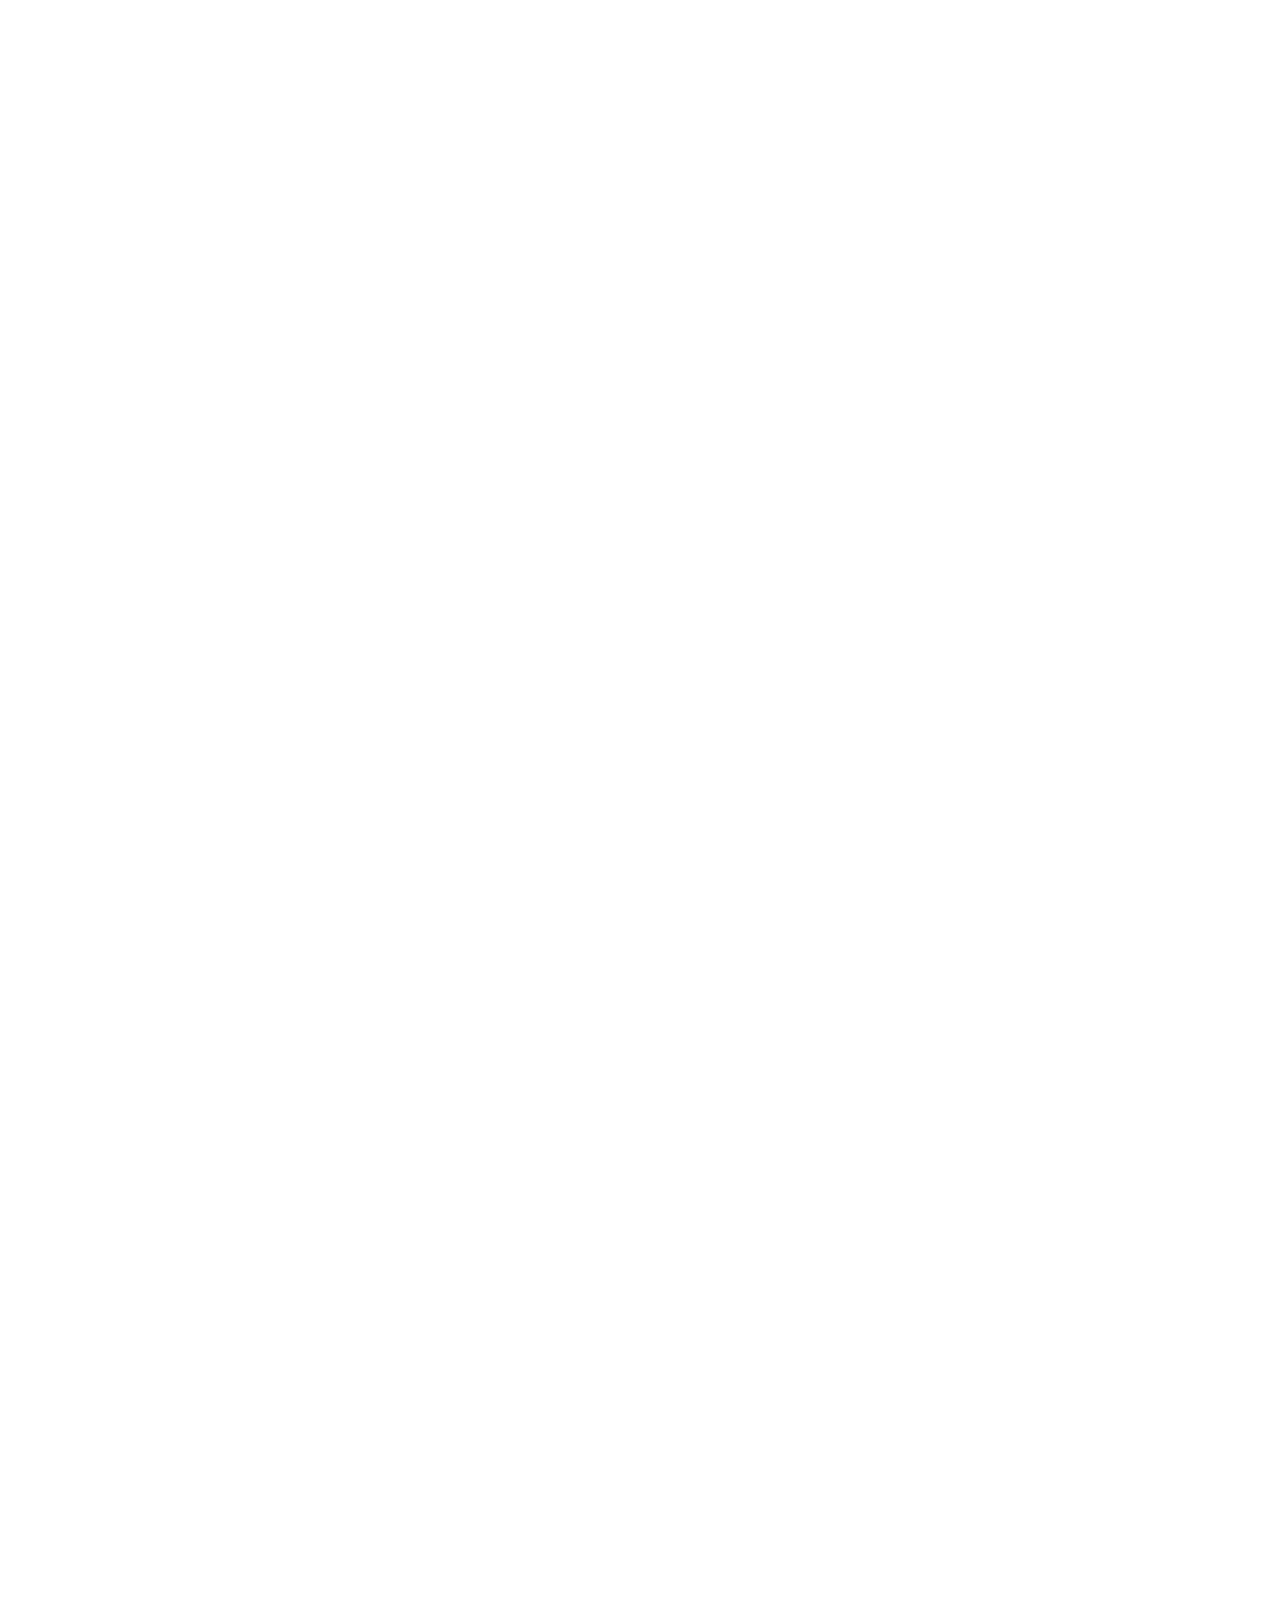
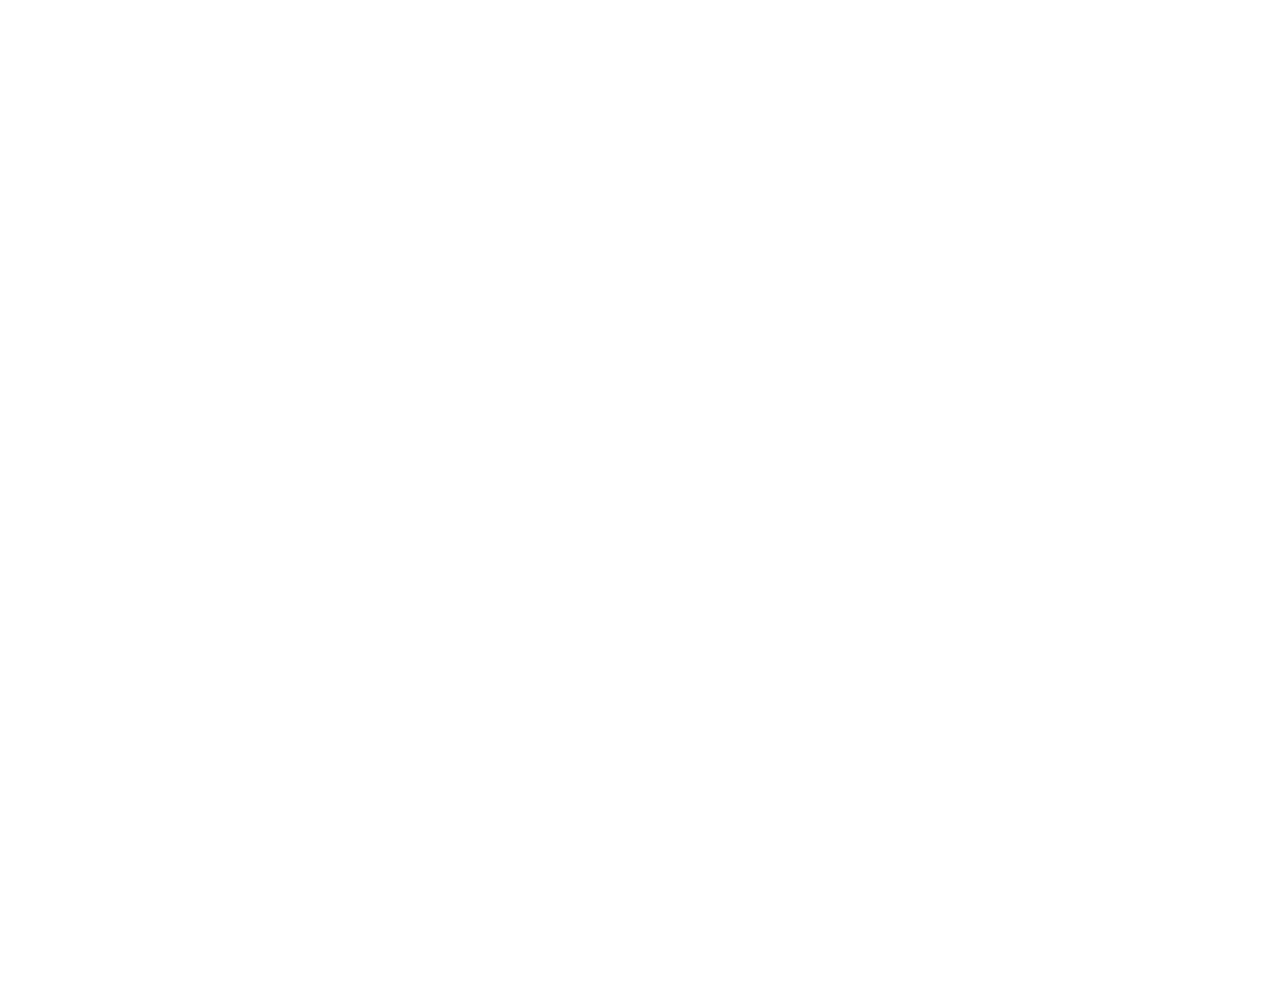
==== commit 96534afc: "menus y nosotros" ====
--- a/company.html
+++ b/company.html
@@ -50,16 +50,16 @@
   <section id="section-6">
     <div class="horBar2Bxx wow fadeInLeftBig" data-wow-duration="3s"></div>
     <header class="main_h">
-      <div class="menufix"> <a class="logo" href="index.html"><img src="images/logo-sample.png" alt="Hello"></a>
+      <div class="menufix"> <a class="logo" href="index.html"><img src="images/logo-sample.png" height="30px" alt="Hello"></a>
         <div class="mobile-toggle"> <span></span> <span></span> <span></span> </div>
         <nav>
           <ul>
-            <li class="line"><a class="out animsition-link" href="index.html">HOME</a></li>
-            <li><a class="out active animsition-link" href="company.html">COMPANY</a></li>
-            <li class="line"><a class="out animsition-link" href="service.html">SERVICES</a></li>
+            <li class="line"><a class="out animsition-link" href="index.html">Bienvenido</a></li>
+            <li><a class="out active animsition-link" href="company.html">Nosotros</a></li>
+            <!-- <li class="line"><a class="out animsition-link" href="service.html">SERVICES</a></li>
             <li class="line"><a class="out animsition-link" href="blog.html">BLOG</a></li>
             <li class="line"><a class="out animsition-link" href="gallery.html">GALLERY</a></li>
-            <li class="line"><a class="out animsition-link" href="contact.html">CONTACT</a></li>
+            <li class="line"><a class="out animsition-link" href="contact.html">CONTACT</a></li> --> 
           </ul>
         </nav>
       </div>
@@ -214,10 +214,10 @@
         <div class="colw_6 alomdebe">
           <div class="colw_12 alomdebe white paddtop105 hei100 wow fadeInRight" data-wow-duration="2s" data-wow-delay=".5s">
             <h5 class="title-3">¿Quieres ser parte de nosotros?</h5>
-            <p>Lorem ipsum dolor sit amet, consectetur adipisicing elit. Facilis nesciunt eos ipsum id Facilis nesciunt eos, ipsum id, minus voluptates ab. Dolore, dolor repellat quasi. Facilis nesciunt eos, ipsum id, architecto velit sequi.</p>
-            <p>Architecto velit sequi fuga minima commodi, porro vitae officiis, minus voluptates ab. Dolore, dolor repellat quasi. Facilis nesciunt eos, ipsum id, architecto velit sequi, porro vitae officiis. Architecto velit sequi fuga minima commodi, porro vitae officiis. Minus voluptates ab nesciunt eos, ipsum id, architecto velit sequi, porro vitae officiis.</p>
-            <p>Architecto velit sequi fuga minima commodi, porro vitae officiis, minus voluptates ab. Dolore, dolor repellat quasi.</p>
-            <p>Lorem ipsum dolor sit amet, consectetur adipisicing elit. Facilis nesciunt eos ipsum id Facilis nesciunt eos, ipsum id, minus voluptates ab.</p>
+            <p>Si deseas ser socio de la empresa te invitamos a que te comuniques con nosotros, uno de nuestros representantes se encargará de inscribirte de la manera más sencilla posible para que seas uno de nuestros vendedores. Solamente necesitariamos tus datos y conocer tus ganas de emprender en este gran mundo que 4life tiene para nosotros.</p>
+            <p>Solamente llámanos al teléfono: 941800862 o al correo inscripciones@4lifeperudelivery.com </p>
+            <p> Mi nombre es César Estrada Yglesias(Socio 4life #9145396) y estaré encantado de ser quien te una a esta gran empresa.</p>
+            
             <div class="clear"></div>
             <div class="col_12">
               <div class="triangle">
